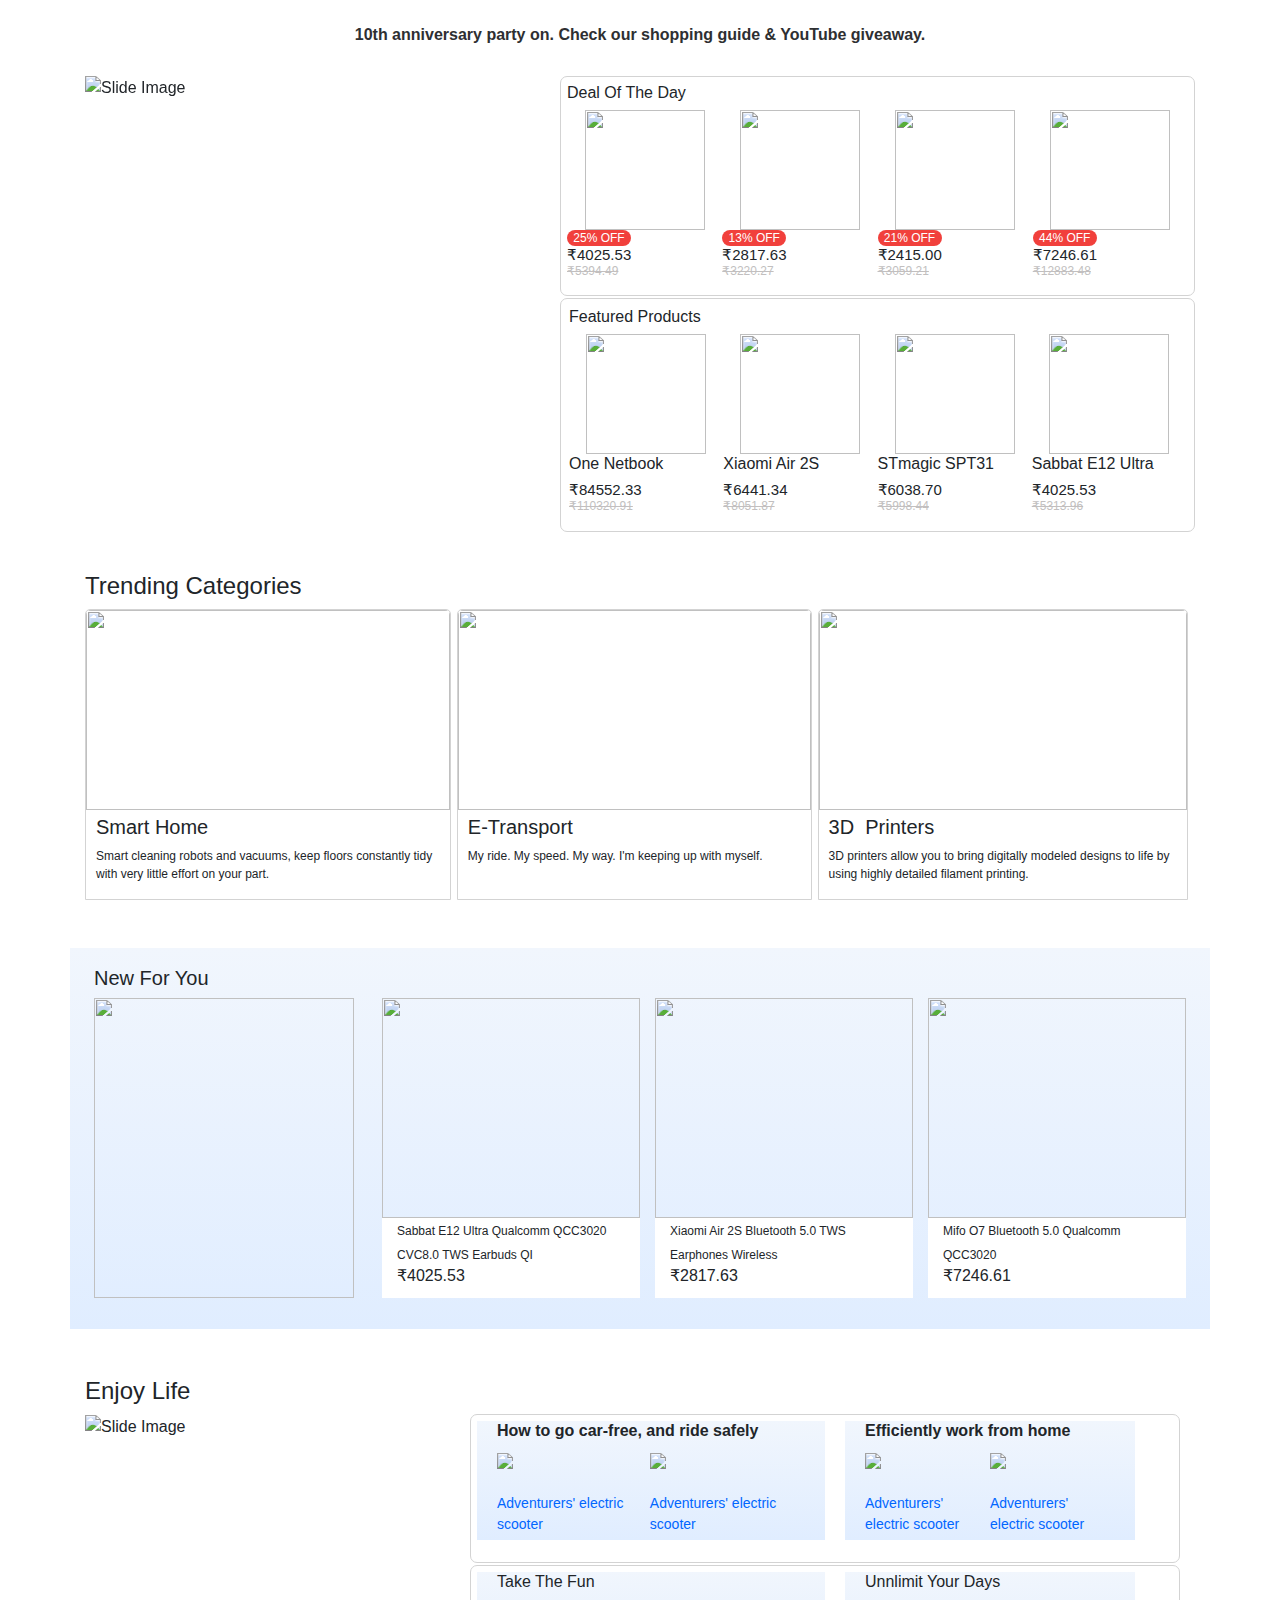
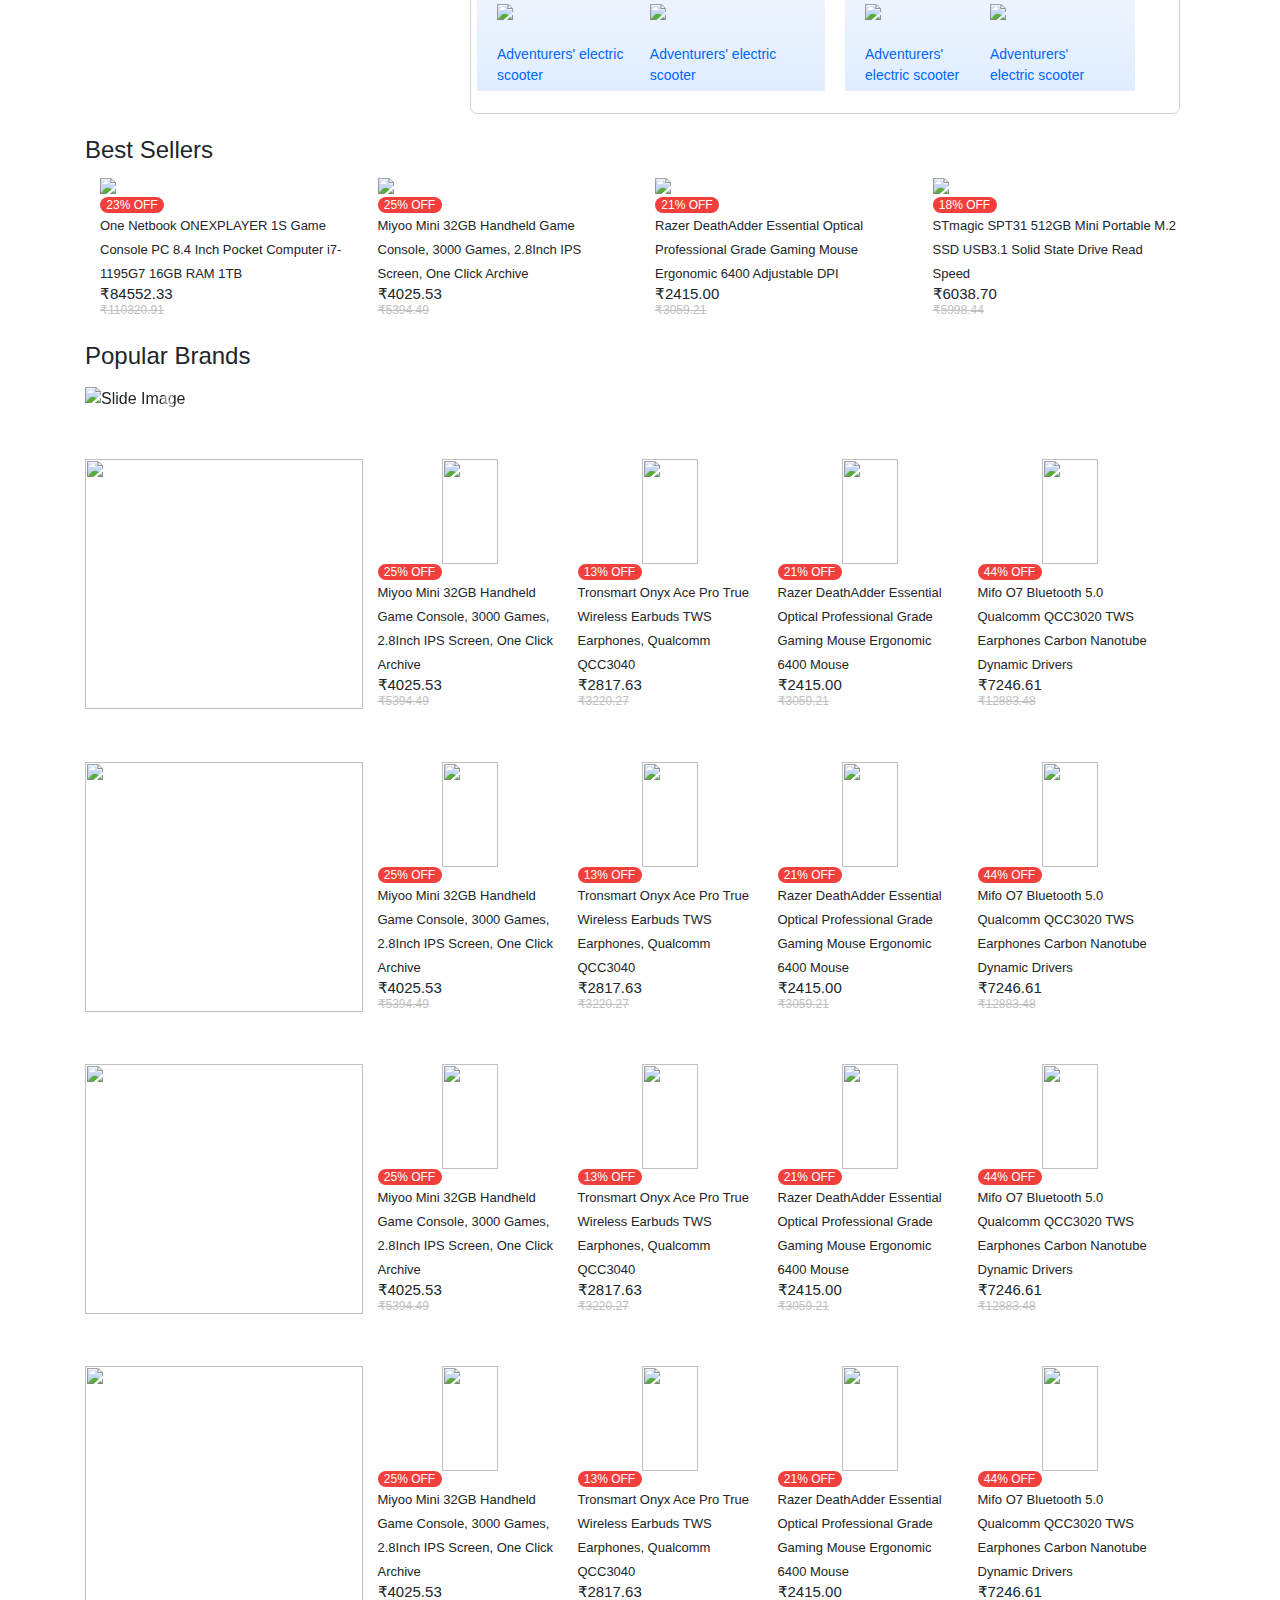
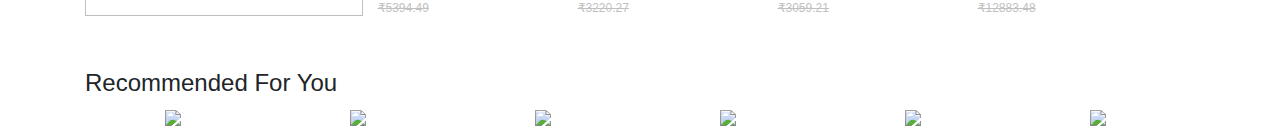
==== index.html @ 92d42ff1 "final" ====
<!DOCTYPE html>
<html>
  <head>
    <meta charset="utf-8" />
    <meta
      name="viewport"
      content="width=device-width, initial-scale=1.0, shrink-to-fit=no"
    />
    <title>Geekbuying</title>
    <link
      rel="stylesheet"
      href="https://cdnjs.cloudflare.com/ajax/libs/twitter-bootstrap/4.5.2/css/bootstrap.min.css"
    />
    <link rel="stylesheet" href="/assets/css/styles.css" />
  </head>

  <body>
    <div class="container dora">
      <div
        style="
          margin: 10px; /*padding: 5px;*/
          text-align: center;
          background: url(https://img.gkbcdn.com/s3/bn/2206/gbg03-629f0ff52b40c9297489a5aa.jpg)
            center center no-repeat;
          margin-right: 0px;
          margin-left: 0px;
        "
      >
        <div
          style="
            color: #2e2f32;
            max-height: 100px;
            line-height: 50px;
            display: inline-block;
          "
        >
          <span style="font-weight: bold"
            >10th anniversary party on. Check our shopping guide &amp; YouTube
            giveaway. <br
          /></span>
        </div>
      </div>
    </div>
    <div class="container my-3">
      <div class="row">
        <div
          class="col-12 col-lg-5"
          id="upper_banner"
          style="padding-right: 0px; height: 100%; margin: 0px"
        >
          <div
            class="carousel slide"
            data-ride="carousel"
            id="carousel-1"
            style="height: 100%"
          >
            <div class="carousel-inner">
              <div class="carousel-item active">
                <img
                  class="w-100 d-block car-1"
                  src="https://img.gkbcdn.com/bn/2206/740x670-62a832772b40c920d48b90e3._p1_.jpg"
                  alt="Slide Image"
                  style="height: 460px"
                />
              </div>
              <div class="carousel-item">
                <img
                  class="w-100 d-block car-1"
                  src="https://img.gkbcdn.com/bn/2206/740x670-62a890bf2b40c929fc3f02ea._p1_.jpg"
                  alt="Slide Image"
                />
              </div>
              <div class="carousel-item">
                <img
                  class="w-100 d-block car-1"
                  src="https://img.gkbcdn.com/bn/2206/740x670-62a8912a2b40c929fc3f02eb._p1_.jpg"
                  alt="Slide Image"
                />
              </div>
              <div class="carousel-item">
                <img
                  class="w-100 d-block car-1"
                  src="https://img.gkbcdn.com/bn/2206/740x670-62a890272b40c929fc3f02e7._p1_.jpg"
                  alt="Slide Image"
                />
              </div>
              <div class="carousel-item">
                <img
                  class="w-100 d-block car-1"
                  src="https://img.gkbcdn.com/bn/2206/740x670-62a8904e2b40c929fc3f02e8._p1_.jpg"
                  alt="Slide Image"
                />
              </div>
              <div class="carousel-item">
                <img
                  class="w-100 d-block car-1"
                  src="https://img.gkbcdn.com/bn/2206/740x670-62a8912a2b40c929fc3f02eb._p1_.jpg"
                  alt="Slide Image"
                />
              </div>
            </div>
            <div>
              <!-- Start: Previous --><a
                class="carousel-control-prev"
                href="#carousel-1"
                role="button"
                data-slide="prev"
                ><span class="carousel-control-prev-icon"></span
                ><span class="sr-only">Previous</span></a
              >
              <!-- End: Previous -->
              <!-- Start: Next --><a
                class="carousel-control-next"
                href="#carousel-1"
                role="button"
                data-slide="next"
                ><span class="carousel-control-next-icon"></span
                ><span class="sr-only">Next</span></a
              >
              <!-- End: Next -->
            </div>
            <ol class="carousel-indicators">
              <li
                data-target="#carousel-1"
                data-slide-to="0"
                class="active"
              ></li>
              <li data-target="#carousel-1" data-slide-to="1"></li>
            </ol>
          </div>
        </div>
        <div class="col">
          <div
            class="row"
            style="
              margin: 0px;
              border: 1px solid #d3d3d3;
              border-radius: 7px;
              padding: 6px;
              margin-bottom: 2px;
            "
          >
            <div class="col" style="padding: 0px">
              <div>
                <h6>Deal Of The Day</h6>
                <div class="row" style="margin: 0px; margin-bottom: 5px">
                  <div
                    class="col-6 col-lg-3 mob-down-margin"
                    style="
                      padding: 0px;
                      cursor: pointer; /*margin-right: 5px;*/
                    "
                    onclick="myFunc1()"
                  >
                    <div>
                      <div class="text-center">
                        <img
                          style="width: 120px; height: 120px"
                          src="https://img.gkbcdn.com/p/2022-03-05/343ff9fe8cea46f48ba1025ffadf4a58-497360-0._w280_p1_.jpg"
                        />
                      </div>
                      <div>
                        <div
                          style="
                            width: 64px;
                            height: 16px;
                            font-size: 12px;
                            line-height: 16px;
                            padding: 0 4px;
                            text-align: center;
                            border-radius: 8px;
                            color: #fff;
                            background-color: #f1403c;
                          "
                        >
                          <span>25% OFF</span>
                        </div>
                        <h5 style="margin: 0px; font-size: 15px">₹4025.53</h5>
                        <h6
                          style="
                            margin: 0px;
                            font-size: 12px;
                            text-decoration: line-through;
                            color: #c2bfbf;
                          "
                        >
                          ₹5394.49<br />
                        </h6>
                      </div>
                    </div>
                  </div>
                  <div
                    class="col-6 col-lg-3 mob-down-margin"
                    style="
                      padding: 0px;
                      cursor: pointer; /*margin-right: 5px;*/
                    "
                    onclick="myFunc2()"
                  >
                    <div>
                      <div class="text-center">
                        <img
                          style="width: 120px; height: 120px"
                          src="https://img.gkbcdn.com/p/2020-03-18/Tronsmart-Onyx-Ace-Bluetooth-5-0-TWS-Earphones-White-899355-._w280_p1_.jpg"
                        />
                      </div>
                      <div>
                        <div
                          style="
                            width: 64px;
                            height: 16px;
                            font-size: 12px;
                            line-height: 16px;
                            padding: 0 4px;
                            text-align: center;
                            border-radius: 8px;
                            color: #fff;
                            background-color: #f1403c;
                          "
                        >
                          <span>13% OFF</span>
                        </div>
                        <h5 style="margin: 0px; font-size: 15px">₹2817.63</h5>
                        <h6
                          style="
                            margin: 0px;
                            font-size: 12px;
                            text-decoration: line-through;
                            color: #c2bfbf;
                          "
                        >
                          ₹3220.27<br />
                        </h6>
                      </div>
                    </div>
                  </div>
                  <div
                    class="col-6 col-lg-3 mob-down-margin"
                    style="
                      padding: 0px;
                      cursor: pointer; /*margin-right: 5px;*/
                    "
                    onclick="myFunc3()"
                  >
                    <div>
                      <div class="text-center">
                        <img
                          style="width: 120px; height: 120px"
                          src="https://img.gkbcdn.com/p/2021-11-29/razer-deathadder-essential-optical-gaming-mouse-black-aa9d23-1638169302886._w280_p1_.jpg"
                        />
                      </div>
                      <div>
                        <div
                          style="
                            width: 64px;
                            height: 16px;
                            font-size: 12px;
                            line-height: 16px;
                            padding: 0 4px;
                            text-align: center;
                            border-radius: 8px;
                            color: #fff;
                            background-color: #f1403c;
                          "
                        >
                          <span>21% OFF</span>
                        </div>
                        <h5 style="margin: 0px; font-size: 15px">₹2415.00</h5>
                        <h6
                          style="
                            margin: 0px;
                            font-size: 12px;
                            text-decoration: line-through;
                            color: #c2bfbf;
                          "
                        >
                          ₹3059.21<br />
                        </h6>
                      </div>
                    </div>
                  </div>
                  <div
                    class="col-6 col-lg-3 mob-down-margin"
                    style="
                      padding: 0px;
                      cursor: pointer; /*margin-right: 5px;*/
                    "
                    onclick="myFunc4()"
                  >
                    <div>
                      <div class="text-center">
                        <img
                          style="width: 120px; height: 120px"
                          src="https://img.gkbcdn.com/p/2019-11-15/mifo-o7-bluetooth-5-0-tws-qualcomm-qcc3020-earphones-black-1574132882676._w280_p1_.jpg"
                        />
                      </div>
                      <div>
                        <div
                          style="
                            width: 64px;
                            height: 16px;
                            font-size: 12px;
                            line-height: 16px;
                            padding: 0 4px;
                            text-align: center;
                            border-radius: 8px;
                            color: #fff;
                            background-color: #f1403c;
                          "
                        >
                          <span>44% OFF</span>
                        </div>
                        <h5 style="margin: 0px; font-size: 15px">₹7246.61</h5>
                        <h6
                          style="
                            margin: 0px;
                            font-size: 12px;
                            text-decoration: line-through;
                            color: #c2bfbf;
                          "
                        >
                          ₹12883.48<br />
                        </h6>
                      </div>
                    </div>
                  </div>
                </div>
              </div>
            </div>
          </div>
          <div
            class="row"
            style="
              margin: 0px;
              border: 1px solid #d3d3d3;
              border-radius: 7px;
              padding: 8px;
              margin-top: 2px;
            "
          >
            <div class="col" style="padding: 0px">
              <div>
                <h6>Featured Products</h6>
                <div class="row" style="margin: 0px; margin-bottom: 5px">
                  <div
                    class="col-6 col-lg-3 mob-down-margin"
                    style="
                      padding: 0px;
                      cursor: pointer; /*margin-right: 5px;*/
                    "
                    onclick="myFunc5()"
                  >
                    <div>
                      <div class="text-center">
                        <img
                          style="width: 120px; height: 120px"
                          src="https://img.gkbcdn.com/p/2021-07-20/e8d982f4f76e4c109aff2227fedaaa18-461408-1._w280_p1_.jpg"
                        />
                      </div>
                      <div>
                        <div
                          style="
                            /* width: 64px; */
                            /* height: 16px; */
                            font-size: 15px;
                            /* line-height: 16px; */
                            /* padding:  4px; */
                            /* text-align: center; */
                            /* border-radius: 8px;
                            /* color: #fff; */
                            /* background-color: #f1403c;  */
                          "
                        >
                          <h6>One Netbook</h6>
                        </div>
                        <h5 style="margin: 0px; font-size: 15px">₹84552.33</h5>
                        <h6
                          style="
                            margin: 0px;
                            font-size: 12px;
                            text-decoration: line-through;
                            color: #c2bfbf;
                          "
                        >
                          ₹110320.91<br />
                        </h6>
                      </div>
                    </div>
                  </div>
                  <div
                    class="col-6 col-lg-3 mob-down-margin"
                    style="
                      padding: 0px;
                      cursor: pointer; /*margin-right: 5px;*/
                    "
                    onclick="myFunc6()"
                  >
                    <div>
                      <div class="text-center">
                        <img
                          style="width: 120px; height: 120px"
                          src="https://img.gkbcdn.com/p/2019-10-07/xiaomi-air-2-bluetooth-5-0-tws-earphone--ir-sensor-lhdc-stereo-1574132283996._w280_p1_.jpg"
                        />
                      </div>
                      <div>
                        <div
                          style="
                            /* width: 64px;
                            height: 16px; */
                            font-size: 12px;
                            /* line-height: 16px;
                            padding: 0 4px;
                            text-align: center;
                            border-radius: 8px;
                            color: #fff;
                            background-color: #f1403c; */
                          "
                        >
                          <h6>Xiaomi Air 2S</h6>
                        </div>
                        <h5 style="margin: 0px; font-size: 15px">₹6441.34</h5>
                        <h6
                          style="
                            margin: 0px;
                            font-size: 12px;
                            text-decoration: line-through;
                            color: #c2bfbf;
                          "
                        >
                          ₹8051.87<br />
                        </h6>
                      </div>
                    </div>
                  </div>
                  <div
                    class="col-6 col-lg-3 mob-down-margin"
                    style="
                      padding: 0px;
                      cursor: pointer; /*margin-right: 5px;*/
                    "
                    onclick="myFunc7()"
                  >
                    <div>
                      <div class="text-center">
                        <img
                          style="width: 120px; height: 120px"
                          src="https://img.gkbcdn.com/p/2019-02-20/stmagic-spt31-512g-mini-portable-m-2-ssd-gray-1571995742585._w280_p1_.jpg"
                        />
                      </div>
                      <div>
                        <div
                          style="
                            /* width: 64px;
                            height: 16px; */
                            font-size: 12px;
                            /* line-height: 16px;
                            padding: 0 4px;
                            text-align: center;
                            border-radius: 8px;
                            color: #fff;
                            background-color: #f1403c; */
                          "
                        >
                          <h6>STmagic SPT31</h6>
                        </div>
                        <h5 style="margin: 0px; font-size: 15px">₹6038.70</h5>
                        <h6
                          style="
                            margin: 0px;
                            font-size: 12px;
                            text-decoration: line-through;
                            color: #c2bfbf;
                          "
                        >
                          ₹5998.44<br />
                        </h6>
                      </div>
                    </div>
                  </div>
                  <div
                    class="col-6 col-lg-3 mob-down-margin"
                    style="
                      padding: 0px;
                      cursor: pointer; /*margin-right: 5px;*/
                    "
                    onclick="myFunc8()"
                  >
                    <div>
                      <div class="text-center">
                        <img
                          style="width: 120px; height: 120px"
                          src="https://img.gkbcdn.com/p/2020-04-22/sabbat-e12-bluetooth-5-0-tws-earphone-gunmetal-1587519936946._w280_p1_.jpg"
                        />
                      </div>
                      <div>
                        <div
                          style="
                            /* width: 64px;
                            height: 16px; */
                            font-size: 12px;
                            /* line-height: 16px;
                            padding: 0 4px;
                            text-align: center;
                            border-radius: 8px;
                            color: #fff;
                            background-color: #f1403c; */
                          "
                        >
                          <h6>Sabbat E12 Ultra</h6>
                        </div>
                        <h5 style="margin: 0px; font-size: 15px">₹4025.53</h5>
                        <h6
                          style="
                            margin: 0px;
                            font-size: 12px;
                            text-decoration: line-through;
                            color: #c2bfbf;
                          "
                        >
                          ₹5313.96<br />
                        </h6>
                      </div>
                    </div>
                  </div>
                </div>
              </div>
            </div>
          </div>
        </div>
      </div>
    </div>
    <div
      class="container luffy my-2"
      style="padding-top: 20px; margin-top: 10px"
    >
      <h4>Trending Categories</h4>
      <div class="row" style="margin: 0px">
        <div
          class="col-12 col-sm-12 col-lg-4 mob-width"
          style="
            padding: 0px;
            border: 1px solid #d3d3d3;
            margin-right: 0.5%;
            max-width: 33%;
            border-top-left-radius: 5px;
            border-top-right-radius: 5px;
          "
        >
          <div>
            <img
              style="
                width: 100%;
                height: 200px;
                border-top-left-radius: 5px;
                border-top-right-radius: 5px;
              "
              src="https://img.gkbcdn.com/bn/2205/488x2743-628f62882b40c91f8cd36998._p1_.jpg"
            />
          </div>
          <div style="margin-right: 10px; margin-left: 10px; margin-top: 5px">
            <h5>Smart Home</h5>
            <p style="font-size: 12px">
              Smart cleaning robots and vacuums, keep floors constantly tidy
              with very little effort on your part.<br />
            </p>
          </div>
        </div>
        <div
          class="col-12 col-lg-4 mob-width"
          style="
            padding: 0px;
            border: 1px solid #d3d3d3;
            margin-right: 0.5%;
            max-width: 32%;
            border-top-left-radius: 5px;
            border-top-right-radius: 5px;
          "
        >
          <div>
            <img
              style="
                width: 100%;
                height: 200px;
                border-top-left-radius: 5px;
                border-top-right-radius: 5px;
              "
              src="https://img.gkbcdn.com/bn/2205/488x274-628f63522b40c91f8cd3699a._p1_.jpg"
            />
          </div>
          <div style="margin-right: 10px; margin-left: 10px; margin-top: 5px">
            <h5>E-Transport</h5>
            <p style="font-size: 12px">
              My ride. My speed. My way. I'm keeping up with myself.<br />
            </p>
          </div>
        </div>
        <div
          class="col-12 col-lg-4 mob-width"
          style="
            padding: 0px;
            border: 1px solid #d3d3d3; /*margin-right: 1%;*/
            max-width: 98% !important;
            border-top-left-radius: 5px;
            border-top-right-radius: 5px;
          "
        >
          <div>
            <img
              style="
                width: 100%;
                height: 200px;
                border-top-left-radius: 5px;
                border-top-right-radius: 5px;
              "
              src="https://img.gkbcdn.com/bn/2205/3d488x274-62958bbe2b40c9241c538d77._p1_.jpg"
            />
          </div>
          <div style="margin-right: 10px; margin-left: 10px; margin-top: 5px">
            <h5>3D&nbsp; Printers</h5>
            <p style="font-size: 12px">
              3D printers allow you to bring digitally modeled designs to life
              by using highly detailed filament printing.<br />
            </p>
          </div>
        </div>
      </div>
    </div>
    <div
      class="container my-5"
      style="
        padding: 18px 24px 26px 24px;
        background-image: -webkit-gradient(
          linear,
          left top,
          left bottom,
          from(#f1f6fd),
          to(#e0edff)
        );
        background-image: linear-gradient(to bottom, #f1f6fd, #e0edff);
        margin-top: 20px;
      "
    >
      <h5>New For You</h5>
      <div class="row" style="margin: 0px">
        <div class="col-12 col-lg-3 mob-hid" style="padding: 0">
          <img
            src="https://img.gkbcdn.com/bn/2206/276x348-62a6e6f12b40c917a8566ce6._p1_.jpg"
            style="height: 300px; width: 260px"
          />
        </div>
        <div
          class="col-12 col-lg-3 mob-down-margin"
          style="padding-right: 0px; cursor: pointer"
          onclick="myFunc8()"
        >
          <div>
            <img
              style="width: 100%; height: 220px"
              src="https://img.gkbcdn.com/s3/p/2020-04-22/sabbat-e12-bluetooth-5-0-tws-earphone-gunmetal-1587520219796.jpg"
            />
          </div>
          <div
            style="
              background: #ffffff;
              padding-left: 15px;
              padding-right: 15px;
              padding-bottom: 5px;
            "
          >
            <span style="font-size: 12px"
              >Sabbat E12 Ultra Qualcomm QCC3020 CVC8.0 TWS Earbuds QI<br
            /></span>
            <h6>₹4025.53</h6>
          </div>
        </div>
        <div
          class="col-12 col-lg-3 mob-down-margin"
          style="padding-right: 0px; cursor: pointer"
          onclick="myFunc6()"
        >
          <div>
            <img
              style="width: 100%; height: 220px"
              src="https://img.gkbcdn.com/s3/p/2020-08-06/xiaomi-air-lite-tws-earphones--1596681081348.jpg"
            />
          </div>
          <div
            style="
              background: #ffffff;
              padding-left: 15px;
              padding-right: 15px;
              padding-bottom: 5px;
            "
          >
            <span style="font-size: 12px"
              >Xiaomi Air 2S Bluetooth 5.0 TWS Earphones Wireless<br
            /></span>
            <h6>₹2817.63</h6>
          </div>
        </div>
        <div
          class="col-12 col-lg-3 mob-down-margin"
          style="padding-right: 0px; cursor: pointer"
          onclick="myFunc4()"
        >
          <div>
            <img
              style="width: 100%; height: 220px"
              src="https://img.gkbcdn.com/s3/p/2019-11-15/mifo-o7-bluetooth-5-0-tws-qualcomm-qcc3020-earphones-black-1574132882676.jpg"
            />
          </div>
          <div
            style="
              background: #ffffff;
              padding-left: 15px;
              padding-right: 15px;
              padding-bottom: 5px;
            "
          >
            <span style="font-size: 12px"
              >Mifo O7 Bluetooth 5.0 Qualcomm QCC3020<br
            /></span>
            <h6>₹7246.61</h6>
          </div>
        </div>
      </div>
    </div>
    <div class="container" style="margin-top: 20px">
      <h4>Enjoy Life</h4>
      <div class="row" style="margin: 0px">
        <div class="col-4 mob-hid">
          <img
            src="https://img.gkbcdn.com/bn/2205/500x632-6290272b2b40c91cb007bd35._p1_.jpg"
            alt="Slide Image"
            style="width: 100%; height: 548px"
          />
        </div>
        <div class="col">
          <div
            class="row"
            style="
              margin: 0px;
              border: 1px solid #d3d3d3;
              border-radius: 7px;
              padding: 6px;
              margin-bottom: 2px;
            "
          >
            <div
              class="col-12 col-lg-6"
              style="
                padding: 0px;
                margin-right: 5px;
                padding: 0 20px;
                background-image: -webkit-gradient(
                  linear,
                  left top,
                  left bottom,
                  from(#f1f6fd),
                  to(#e0edff)
                );
                background-image: linear-gradient(to bottom, #f1f6fd, #e0edff);
                margin-right: 20px;
                margin-bottom: 16px;
              "
            >
              <div>
                <h6>
                  <strong>How to go car-free, and ride safely</strong><br />
                </h6>
                <div class="row" style="margin: 0px; margin-bottom: 5px">
                  <div
                    class="col"
                    style="padding: 0px; margin-right: 5px; max-width: 48%"
                  >
                    <div>
                      <div>
                        <img
                          src="https://img.gkbcdn.com/bn/2205/210x2102-62902a182b40c91cb09e7ad9._p1_.jpg"
                          style="width: 100%"
                        />
                      </div>
                      <div
                        style="
                          font-size: 14px; /*margin: 12px 0;*/
                          color: #06f; /*overflow: hidden;*/ /*height: 20px;*/ /*width: 210px;*/
                          display: block;
                        "
                      >
                        <span><br />Adventurers' electric scooter<br /></span>
                      </div>
                    </div>
                  </div>
                  <div
                    class="col"
                    style="padding: 0px; margin-right: 5px; max-width: 48%"
                  >
                    <div>
                      <div>
                        <img
                          src="https://img.gkbcdn.com/bn/2205/210x2104-62902c152b40c91cb09e7ada._p1_.jpg"
                          style="width: 100%"
                        />
                      </div>
                      <div
                        style="
                          font-size: 14px; /*margin: 12px 0;*/
                          color: #06f; /*overflow: hidden;*/ /*height: 20px;*/ /*width: 210px;*/
                          display: block;
                        "
                      >
                        <span><br />Adventurers' electric scooter<br /></span>
                      </div>
                    </div>
                  </div>
                </div>
              </div>
            </div>
            <div
              class="col-12 col-lg-5"
              style="
                padding: 0px;
                margin-right: 5px;
                padding: 0 20px;
                background-image: -webkit-gradient(
                  linear,
                  left top,
                  left bottom,
                  from(#f1f6fd),
                  to(#e0edff)
                );
                background-image: linear-gradient(to bottom, #f1f6fd, #e0edff);
                margin-right: 20px;
                margin-bottom: 16px;
              "
            >
              <div>
                <h6><strong>Efficiently work from home</strong><br /></h6>
                <div class="row" style="margin: 0px; margin-bottom: 5px">
                  <div
                    class="col"
                    style="padding: 0px; margin-right: 5px; max-width: 48%"
                  >
                    <div>
                      <div>
                        <img
                          src="https://img.gkbcdn.com/bn/2205/210x2103-62902ce92b40c91cb09e7adb._p1_.jpg"
                          style="width: 100%"
                        />
                      </div>
                      <div
                        style="
                          font-size: 14px; /*margin: 12px 0;*/
                          color: #06f; /*overflow: hidden;*/ /*height: 20px;*/ /*width: 210px;*/
                          display: block;
                        "
                      >
                        <span><br />Adventurers' electric scooter<br /></span>
                      </div>
                    </div>
                  </div>
                  <div
                    class="col"
                    style="padding: 0px; margin-right: 5px; max-width: 48%"
                  >
                    <div>
                      <div>
                        <img
                          src="https://img.gkbcdn.com/bn/2205/210x2105-62902f152b40c91cb09e7adc._p1_.jpg"
                          style="width: 100%"
                        />
                      </div>
                      <div
                        style="
                          font-size: 14px; /*margin: 12px 0;*/
                          color: #06f; /*overflow: hidden;*/ /*height: 20px;*/ /*width: 210px;*/
                          display: block;
                        "
                      >
                        <span><br />Adventurers' electric scooter<br /></span>
                      </div>
                    </div>
                  </div>
                </div>
              </div>
            </div>
          </div>
          <div
            class="row"
            style="
              margin: 0px;
              border: 1px solid #d3d3d3;
              border-radius: 7px;
              padding: 6px;
              margin-bottom: 2px;
            "
          >
            <div
              class="col-12 col-lg-6"
              style="
                padding: 0px;
                margin-right: 5px;
                padding: 0 20px;
                background-image: -webkit-gradient(
                  linear,
                  left top,
                  left bottom,
                  from(#f1f6fd),
                  to(#e0edff)
                );
                background-image: linear-gradient(to bottom, #f1f6fd, #e0edff);
                margin-right: 20px;
                margin-bottom: 16px;
              "
            >
              <div>
                <h6>Take The Fun</h6>
                <div class="row" style="margin: 0px; margin-bottom: 5px">
                  <div
                    class="col"
                    style="padding: 0px; margin-right: 5px; max-width: 48%"
                  >
                    <div>
                      <div>
                        <img
                          src="https://img.gkbcdn.com/bn/2205/210x210-629032502b40c91cb0af0c93._p1_.jpg"
                          style="width: 100%"
                        />
                      </div>
                      <div
                        style="
                          font-size: 14px; /*margin: 12px 0;*/
                          color: #06f; /*overflow: hidden;*/ /*height: 20px;*/ /*width: 210px;*/
                          display: block;
                        "
                      >
                        <span><br />Adventurers' electric scooter<br /></span>
                      </div>
                    </div>
                  </div>
                  <div
                    class="col"
                    style="padding: 0px; margin-right: 5px; max-width: 48%"
                  >
                    <div>
                      <div>
                        <img
                          src="https://img.gkbcdn.com/s3/bn/2206/lALPJuZB2ShsBi3M0szS210210-629de75c2b40c92584276d1f.png"
                          style="width: 100%"
                        />
                      </div>
                      <div
                        style="
                          font-size: 14px; /*margin: 12px 0;*/
                          color: #06f; /*overflow: hidden;*/ /*height: 20px;*/ /*width: 210px;*/
                          display: block;
                        "
                      >
                        <span><br />Adventurers' electric scooter<br /></span>
                      </div>
                    </div>
                  </div>
                </div>
              </div>
            </div>
            <div
              class="col-12 col-lg-5"
              style="
                padding: 0px;
                margin-right: 5px;
                padding: 0 20px;
                background-image: -webkit-gradient(
                  linear,
                  left top,
                  left bottom,
                  from(#f1f6fd),
                  to(#e0edff)
                );
                background-image: linear-gradient(to bottom, #f1f6fd, #e0edff);
                margin-right: 20px;
                margin-bottom: 16px;
              "
            >
              <div>
                <h6>Unnlimit Your Days</h6>
                <div class="row" style="margin: 0px; margin-bottom: 5px">
                  <div
                    class="col"
                    style="padding: 0px; margin-right: 5px; max-width: 48%"
                  >
                    <div>
                      <div>
                        <img
                          src="https://img.gkbcdn.com/bn/2205/210x2102-629039202b40c91cb0d51f4c._p1_.jpg"
                          style="width: 100%"
                        />
                      </div>
                      <div
                        style="
                          font-size: 14px; /*margin: 12px 0;*/
                          color: #06f; /*overflow: hidden;*/ /*height: 20px;*/ /*width: 210px;*/
                          display: block;
                        "
                      >
                        <span><br />Adventurers' electric scooter<br /></span>
                      </div>
                    </div>
                  </div>
                  <div
                    class="col"
                    style="padding: 0px; margin-right: 5px; max-width: 48%"
                  >
                    <div>
                      <div>
                        <img
                          src="https://img.gkbcdn.com/bn/2205/210x210-6290393f2b40c91cb0d51f4d._p1_.jpg"
                          style="width: 100%"
                        />
                      </div>
                      <div
                        style="
                          font-size: 14px; /*margin: 12px 0;*/
                          color: #06f; /*overflow: hidden;*/ /*height: 20px;*/ /*width: 210px;*/
                          display: block;
                        "
                      >
                        <span><br />Adventurers' electric scooter<br /></span>
                      </div>
                    </div>
                  </div>
                </div>
              </div>
            </div>
          </div>
        </div>
      </div>
    </div>
    <div class="container" style="margin-top: 20px">
      <h4>Best Sellers</h4>
      <div class="row" style="margin: 0px">
        <div
          class="col-12 col-sm-6 col-lg-3 mob-down-margin"
          style="cursor: pointer"
          onclick="myFunc5()"
        >
          <div>
            <div>
              <img
                style="width: 100%"
                src="https://img.gkbcdn.com/s3/p/2021-07-20/one-netbook-onexplayer-game-console-pc-i7-1165g7-16g-ram-1tb-win10-1626751587378.jpg"
              />
            </div>
            <div>
              <div
                style="
                  width: 64px;
                  height: 16px;
                  font-size: 12px;
                  line-height: 16px;
                  padding: 0 4px;
                  text-align: center;
                  border-radius: 8px;
                  color: #fff;
                  background-color: #f1403c;
                "
              >
                <span>23% OFF</span>
              </div>
              <span style="font-size: 13px"
                >One Netbook ONEXPLAYER 1S Game Console PC 8.4 Inch Pocket
                Computer i7-1195G7 16GB RAM 1TB<br
              /></span>
              <h5 style="margin: 0px; font-size: 15px">₹84552.33</h5>
              <h6
                style="
                  margin: 0px;
                  font-size: 12px;
                  text-decoration: line-through;
                  color: #c2bfbf;
                "
              >
                ₹110320.91<br />
              </h6>
            </div>
          </div>
        </div>
        <div
          class="col-12 col-sm-6 col-lg-3 mob-down-margin"
          style="cursor: pointer"
          onclick="myFunc1()"
        >
          <div>
            <div>
              <img
                style="width: 100%"
                src="https://img.gkbcdn.com/p/2022-03-05/343ff9fe8cea46f48ba1025ffadf4a58-497360-0._w500_p1_.jpg"
              />
            </div>
            <div>
              <div
                style="
                  width: 64px;
                  height: 16px;
                  font-size: 12px;
                  line-height: 16px;
                  padding: 0 4px;
                  text-align: center;
                  border-radius: 8px;
                  color: #fff;
                  background-color: #f1403c;
                "
              >
                <span>25% OFF</span>
              </div>
              <span style="font-size: 13px"
                >Miyoo Mini 32GB Handheld Game Console, 3000 Games, 2.8Inch IPS
                Screen, One Click Archive<br
              /></span>
              <h5 style="margin: 0px; font-size: 15px">₹4025.53</h5>
              <h6
                style="
                  margin: 0px;
                  font-size: 12px;
                  text-decoration: line-through;
                  color: #c2bfbf;
                "
              >
                ₹5394.49<br />
              </h6>
            </div>
          </div>
        </div>
        <div
          class="col-12 col-sm-6 col-lg-3 mob-down-margin"
          style="cursor: pointer"
          onclick="myFunc3()"
        >
          <div>
            <div>
              <img
                style="width: 100%"
                src="https://img.gkbcdn.com/s3/p/2021-11-29/razer-deathadder-essential-optical-gaming-mouse-black-601ae0-1638169302671.jpg"
              />
            </div>
            <div>
              <div
                style="
                  width: 64px;
                  height: 16px;
                  font-size: 12px;
                  line-height: 16px;
                  padding: 0 4px;
                  text-align: center;
                  border-radius: 8px;
                  color: #fff;
                  background-color: #f1403c;
                "
              >
                <span>21% OFF</span>
              </div>
              <span style="font-size: 13px"
                >Razer DeathAdder Essential Optical Professional Grade Gaming
                Mouse Ergonomic 6400 Adjustable DPI <br
              /></span>
              <h5 style="margin: 0px; font-size: 15px">₹2415.00</h5>
              <h6
                style="
                  margin: 0px;
                  font-size: 12px;
                  text-decoration: line-through;
                  color: #c2bfbf;
                "
              >
                ₹3059.21<br />
              </h6>
            </div>
          </div>
        </div>
        <div
          class="col-12 col-sm-6 col-lg-3 mob-down-margin"
          style="cursor: pointer"
          onclick="myFunc7()"
        >
          <div>
            <div>
              <img
                style="width: 100%"
                src="https://img.gkbcdn.com/s3/p/2019-02-20/stmagic-spt31-512g-mini-portable-m-2-ssd-gray-1571995743192.jpg"
              />
            </div>
            <div>
              <div
                style="
                  width: 64px;
                  height: 16px;
                  font-size: 12px;
                  line-height: 16px;
                  padding: 0 4px;
                  text-align: center;
                  border-radius: 8px;
                  color: #fff;
                  background-color: #f1403c;
                "
              >
                <span>18% OFF</span>
              </div>
              <span style="font-size: 13px"
                >STmagic SPT31 512GB Mini Portable M.2 SSD USB3.1 Solid State
                Drive Read Speed<br
              /></span>
              <h5 style="margin: 0px; font-size: 15px">₹6038.70</h5>
              <h6
                style="
                  margin: 0px;
                  font-size: 12px;
                  text-decoration: line-through;
                  color: #c2bfbf;
                "
              >
                ₹5998.44<br />
              </h6>
            </div>
          </div>
        </div>
      </div>
    </div>
    <div class="container" style="margin-top: 20px">
      <h4 class="my-2">Popular Brands</h4>
      <div class="carousel slide my-3" data-ride="carousel" id="carousel-2">
        <div class="carousel-inner">
          <div class="carousel-item active">
            <img
              class="w-100 d-block"
              src="https://img.gkbcdn.com/bn/2205/1500x260-628f67db2b40c91f8ca376f8._p1_.jpg"
              alt="Slide Image"
            />
          </div>
          <div class="carousel-item">
            <img
              class="w-100 d-block"
              src="https://img.gkbcdn.com/bn/2205/1500x2603-628f67f02b40c91f8ca376fa._p1_.jpg"
              alt="Slide Image"
            />
          </div>
        </div>
        <div>
          <!-- Start: Previous --><a
            class="carousel-control-prev"
            href="#carousel-2"
            role="button"
            data-slide="prev"
            ><span class="carousel-control-prev-icon"></span
            ><span class="sr-only">Previous</span></a
          >
          <!-- End: Previous -->
          <!-- Start: Next --><a
            class="carousel-control-next"
            href="#carousel-2"
            role="button"
            data-slide="next"
            ><span class="carousel-control-next-icon"></span
            ><span class="sr-only">Next</span></a
          >
          <!-- End: Next -->
        </div>
        <ol class="carousel-indicators">
          <li data-target="#carousel-2" data-slide-to="0" class="active"></li>
          <li data-target="#carousel-2" data-slide-to="1"></li>
        </ol>
      </div>
      <div
        class="row my-5"
        style="margin: 0px; margin-top: 10px; margin-bottom: 20px"
      >
        <div
          class="col-4 col-lg-3 mob-hid"
          style="padding: 0px; margin-right: 15px"
        >
          <img
            style="width: 100%; height: 250px"
            src="https://img.gkbcdn.com/bb/jimmy-20200910094916929._p1_.jpg"
          />
        </div>
        <div
          class="col-sm-6 col-lg-2 text-center mob-down-margin"
          style="padding: 0px; margin-right: 15px; cursor: pointer"
          onclick="myFunc1()"
        >
          <div>
            <div>
              <img
                style="width: 55%; height: 105px"
                src="https://img.gkbcdn.com/p/2022-03-05/d6cc3d855dfc478fbcfc5170057ce6f8-497360-2._w500_p1_.jpg"
              />
            </div>
            <div class="text-left">
              <div
                style="
                  width: 64px;
                  height: 16px;
                  font-size: 12px;
                  line-height: 16px;
                  padding: 0 4px;
                  text-align: center;
                  border-radius: 8px;
                  color: #fff;
                  background-color: #f1403c;
                "
              >
                <span>25% OFF</span>
              </div>
              <span style="font-size: 13px"
                >Miyoo Mini 32GB Handheld Game Console, 3000 Games, 2.8Inch IPS
                Screen, One Click Archive<br
              /></span>
              <h5 style="margin: 0px; font-size: 15px">₹4025.53</h5>
              <h6
                style="
                  margin: 0px;
                  font-size: 12px;
                  text-decoration: line-through;
                  color: #c2bfbf;
                "
              >
                ₹5394.49<br />
              </h6>
            </div>
          </div>
        </div>
        <div
          class="col-sm-5 col-lg-2 text-center mob-down-margin"
          style="padding: 0px; margin-right: 15px; cursor: pointer"
          onclick="myFunc2()"
        >
          <div>
            <div>
              <img
                style="width: 55%; height: 105px"
                src="https://img.gkbcdn.com/s3/p/2020-03-18/Tronsmart-Onyx-Ace-Bluetooth-5-0-TWS-Earphones-White-899356-.jpg"
              />
            </div>
            <div class="text-left">
              <div
                style="
                  width: 64px;
                  height: 16px;
                  font-size: 12px;
                  line-height: 16px;
                  padding: 0 4px;
                  text-align: center;
                  border-radius: 8px;
                  color: #fff;
                  background-color: #f1403c;
                "
              >
                <span>13% OFF</span>
              </div>
              <span style="font-size: 13px"
                >Tronsmart Onyx Ace Pro True Wireless Earbuds TWS Earphones,
                Qualcomm QCC3040<br
              /></span>
              <h5 style="margin: 0px; font-size: 15px">₹2817.63</h5>
              <h6
                style="
                  margin: 0px;
                  font-size: 12px;
                  text-decoration: line-through;
                  color: #c2bfbf;
                "
              >
                ₹3220.27<br />
              </h6>
            </div>
          </div>
        </div>
        <div
          class="col-sm-6 col-lg-2 text-center mob-down-margin"
          style="padding: 0px; margin-right: 15px; cursor: pointer"
          onclick="myFunc3()"
        >
          <div>
            <div>
              <img
                style="width: 55%; height: 105px"
                src="https://img.gkbcdn.com/s3/p/2021-11-29/razer-deathadder-essential-optical-gaming-mouse-black-aa9d23-1638169302886.jpg"
              />
            </div>
            <div class="text-left">
              <div
                style="
                  width: 64px;
                  height: 16px;
                  font-size: 12px;
                  line-height: 16px;
                  padding: 0 4px;
                  text-align: center;
                  border-radius: 8px;
                  color: #fff;
                  background-color: #f1403c;
                "
              >
                <span>21% OFF</span>
              </div>
              <span style="font-size: 13px"
                >Razer DeathAdder Essential Optical Professional Grade Gaming
                Mouse Ergonomic 6400 Mouse<br
              /></span>
              <h5 style="margin: 0px; font-size: 15px">₹2415.00</h5>
              <h6
                style="
                  margin: 0px;
                  font-size: 12px;
                  text-decoration: line-through;
                  color: #c2bfbf;
                "
              >
                ₹3059.21<br />
              </h6>
            </div>
          </div>
        </div>
        <div
          class="col-lg-2 text-center mob-down-margin"
          style="padding: 0px; margin-right: 15px; cursor: pointer"
          onclick="myFunc4()"
        >
          <div>
            <div>
              <img
                style="width: 55%; height: 105px"
                src="https://img.gkbcdn.com/s3/p/2019-11-15/mifo-o7-bluetooth-5-0-tws-qualcomm-qcc3020-earphones-black-1574132882676.jpg"
              />
            </div>
            <div class="text-left">
              <div
                style="
                  width: 64px;
                  height: 16px;
                  font-size: 12px;
                  line-height: 16px;
                  padding: 0 4px;
                  text-align: center;
                  border-radius: 8px;
                  color: #fff;
                  background-color: #f1403c;
                "
              >
                <span>44% OFF</span>
              </div>
              <span style="font-size: 13px"
                >Mifo O7 Bluetooth 5.0 Qualcomm QCC3020 TWS Earphones Carbon
                Nanotube Dynamic Drivers<br
              /></span>
              <h5 style="margin: 0px; font-size: 15px">₹7246.61</h5>
              <h6
                style="
                  margin: 0px;
                  font-size: 12px;
                  text-decoration: line-through;
                  color: #c2bfbf;
                "
              >
                ₹12883.48<br />
              </h6>
            </div>
          </div>
        </div>
      </div>
      <div
        class="row my-5"
        style="margin: 0px; margin-top: 10px; margin-bottom: 20px"
      >
        <div
          class="col-4 col-lg-3 mob-hid"
          style="padding: 0px; margin-right: 15px"
        >
          <img
            style="width: 100%; height: 250px"
            src="https://img.gkbcdn.com/bb/eleglide-20220531151324673._p1_.jpg"
          />
        </div>
        <div
          class="col-sm-6 col-lg-2 text-center mob-down-margin"
          style="padding: 0px; margin-right: 15px; cursor: pointer"
          onclick="myFunc1()"
        >
          <div>
            <div>
              <img
                style="width: 55%; height: 105px"
                src="https://img.gkbcdn.com/p/2022-03-05/343ff9fe8cea46f48ba1025ffadf4a58-497360-0._w500_p1_.jpg"
              />
            </div>
            <div class="text-left">
              <div
                style="
                  width: 64px;
                  height: 16px;
                  font-size: 12px;
                  line-height: 16px;
                  padding: 0 4px;
                  text-align: center;
                  border-radius: 8px;
                  color: #fff;
                  background-color: #f1403c;
                "
              >
                <span>25% OFF</span>
              </div>
              <span style="font-size: 13px"
                >Miyoo Mini 32GB Handheld Game Console, 3000 Games, 2.8Inch IPS
                Screen, One Click Archive<br
              /></span>
              <h5 style="margin: 0px; font-size: 15px">₹4025.53</h5>
              <h6
                style="
                  margin: 0px;
                  font-size: 12px;
                  text-decoration: line-through;
                  color: #c2bfbf;
                "
              >
                ₹5394.49<br />
              </h6>
            </div>
          </div>
        </div>
        <div
          class="col-sm-5 col-lg-2 text-center mob-down-margin"
          style="padding: 0px; margin-right: 15px; cursor: pointer"
          onclick="myFunc2()"
        >
          <div>
            <div>
              <img
                style="width: 55%; height: 105px"
                src="https://img.gkbcdn.com/s3/p/2020-03-18/Tronsmart-Onyx-Ace-Bluetooth-5-0-TWS-Earphones-White-899357-.jpg"
              />
            </div>
            <div class="text-left">
              <div
                style="
                  width: 64px;
                  height: 16px;
                  font-size: 12px;
                  line-height: 16px;
                  padding: 0 4px;
                  text-align: center;
                  border-radius: 8px;
                  color: #fff;
                  background-color: #f1403c;
                "
              >
                <span>13% OFF</span>
              </div>
              <span style="font-size: 13px"
                >Tronsmart Onyx Ace Pro True Wireless Earbuds TWS Earphones,
                Qualcomm QCC3040<br
              /></span>
              <h5 style="margin: 0px; font-size: 15px">₹2817.63</h5>
              <h6
                style="
                  margin: 0px;
                  font-size: 12px;
                  text-decoration: line-through;
                  color: #c2bfbf;
                "
              >
                ₹3220.27<br />
              </h6>
            </div>
          </div>
        </div>
        <div
          class="col-sm-6 col-lg-2 text-center mob-down-margin"
          style="padding: 0px; margin-right: 15px; cursor: pointer"
          onclick="myFunc3()"
        >
          <div>
            <div>
              <img
                style="width: 55%; height: 105px"
                src="https://img.gkbcdn.com/s3/p/2021-11-29/razer-deathadder-essential-optical-gaming-mouse-black-601ae0-1638169302671.jpg"
              />
            </div>
            <div class="text-left">
              <div
                style="
                  width: 64px;
                  height: 16px;
                  font-size: 12px;
                  line-height: 16px;
                  padding: 0 4px;
                  text-align: center;
                  border-radius: 8px;
                  color: #fff;
                  background-color: #f1403c;
                "
              >
                <span>21% OFF</span>
              </div>
              <span style="font-size: 13px"
                >Razer DeathAdder Essential Optical Professional Grade Gaming
                Mouse Ergonomic 6400 Mouse<br
              /></span>
              <h5 style="margin: 0px; font-size: 15px">₹2415.00</h5>
              <h6
                style="
                  margin: 0px;
                  font-size: 12px;
                  text-decoration: line-through;
                  color: #c2bfbf;
                "
              >
                ₹3059.21<br />
              </h6>
            </div>
          </div>
        </div>
        <div
          class="col-lg-2 text-center mob-down-margin"
          style="padding: 0px; margin-right: 15px; cursor: pointer"
          onclick="myFunc4()"
        >
          <div>
            <div>
              <img
                style="width: 55%; height: 105px"
                src="https://img.gkbcdn.com/s3/p/2019-11-15/mifo-o7-bluetooth-5-0-tws-qualcomm-qcc3020-earphones-black-1574132883082.jpg"
              />
            </div>
            <div class="text-left">
              <div
                style="
                  width: 64px;
                  height: 16px;
                  font-size: 12px;
                  line-height: 16px;
                  padding: 0 4px;
                  text-align: center;
                  border-radius: 8px;
                  color: #fff;
                  background-color: #f1403c;
                "
              >
                <span>44% OFF</span>
              </div>
              <span style="font-size: 13px"
                >Mifo O7 Bluetooth 5.0 Qualcomm QCC3020 TWS Earphones Carbon
                Nanotube Dynamic Drivers<br
              /></span>
              <h5 style="margin: 0px; font-size: 15px">₹7246.61</h5>
              <h6
                style="
                  margin: 0px;
                  font-size: 12px;
                  text-decoration: line-through;
                  color: #c2bfbf;
                "
              >
                ₹12883.48<br />
              </h6>
            </div>
          </div>
        </div>
      </div>
      <div
        class="row my-5"
        style="margin: 0px; margin-top: 10px; margin-bottom: 20px"
      >
        <div
          class="col-4 col-lg-3 mob-hid"
          style="padding: 0px; margin-right: 15px"
        >
          <img
            style="width: 100%; height: 250px"
            src="https://img.gkbcdn.com/bb/roborock-20211111211035580._p1_.jpg"
          />
        </div>
        <div
          class="col-sm-6 col-lg-2 text-center mob-down-margin"
          style="padding: 0px; margin-right: 15px; cursor: pointer"
          onclick="myFunc1()"
        >
          <div>
            <div>
              <img
                style="width: 55%; height: 105px"
                src="https://img.gkbcdn.com/p/2022-03-05/ba3390e40b83433dbb103ebfacbca4b8-497360-4._w500_p1_.jpg"
              />
            </div>
            <div class="text-left">
              <div
                style="
                  width: 64px;
                  height: 16px;
                  font-size: 12px;
                  line-height: 16px;
                  padding: 0 4px;
                  text-align: center;
                  border-radius: 8px;
                  color: #fff;
                  background-color: #f1403c;
                "
              >
                <span>25% OFF</span>
              </div>
              <span style="font-size: 13px"
                >Miyoo Mini 32GB Handheld Game Console, 3000 Games, 2.8Inch IPS
                Screen, One Click Archive<br
              /></span>
              <h5 style="margin: 0px; font-size: 15px">₹4025.53</h5>
              <h6
                style="
                  margin: 0px;
                  font-size: 12px;
                  text-decoration: line-through;
                  color: #c2bfbf;
                "
              >
                ₹5394.49<br />
              </h6>
            </div>
          </div>
        </div>
        <div
          class="col-sm-5 col-lg-2 text-center mob-down-margin"
          style="padding: 0px; margin-right: 15px; cursor: pointer"
          onclick="myFunc2()"
        >
          <div>
            <div>
              <img
                style="width: 55%; height: 105px"
                src="https://img.gkbcdn.com/s3/p/2020-03-25/tronsmart-onyx-ace-bluetooth-5-0-tws-earphones-white-1585098958849.jpg"
              />
            </div>
            <div class="text-left">
              <div
                style="
                  width: 64px;
                  height: 16px;
                  font-size: 12px;
                  line-height: 16px;
                  padding: 0 4px;
                  text-align: center;
                  border-radius: 8px;
                  color: #fff;
                  background-color: #f1403c;
                "
              >
                <span>13% OFF</span>
              </div>
              <span style="font-size: 13px"
                >Tronsmart Onyx Ace Pro True Wireless Earbuds TWS Earphones,
                Qualcomm QCC3040<br
              /></span>
              <h5 style="margin: 0px; font-size: 15px">₹2817.63</h5>
              <h6
                style="
                  margin: 0px;
                  font-size: 12px;
                  text-decoration: line-through;
                  color: #c2bfbf;
                "
              >
                ₹3220.27<br />
              </h6>
            </div>
          </div>
        </div>
        <div
          class="col-sm-6 col-lg-2 text-center mob-down-margin"
          style="padding: 0px; margin-right: 15px; cursor: pointer"
          onclick="myFunc3()"
        >
          <div>
            <div>
              <img
                style="width: 55%; height: 105px"
                src="https://img.gkbcdn.com/s3/p/2021-11-29/razer-deathadder-essential-optical-gaming-mouse-black-b53ecc-1638169302886.jpg"
              />
            </div>
            <div class="text-left">
              <div
                style="
                  width: 64px;
                  height: 16px;
                  font-size: 12px;
                  line-height: 16px;
                  padding: 0 4px;
                  text-align: center;
                  border-radius: 8px;
                  color: #fff;
                  background-color: #f1403c;
                "
              >
                <span>21% OFF</span>
              </div>
              <span style="font-size: 13px"
                >Razer DeathAdder Essential Optical Professional Grade Gaming
                Mouse Ergonomic 6400 Mouse<br
              /></span>
              <h5 style="margin: 0px; font-size: 15px">₹2415.00</h5>
              <h6
                style="
                  margin: 0px;
                  font-size: 12px;
                  text-decoration: line-through;
                  color: #c2bfbf;
                "
              >
                ₹3059.21<br />
              </h6>
            </div>
          </div>
        </div>
        <div
          class="col-lg-2 text-center mob-down-margin"
          style="padding: 0px; margin-right: 15px; cursor: pointer"
          onclick="myFunc4()"
        >
          <div>
            <div>
              <img
                style="width: 55%; height: 105px"
                src="https://img.gkbcdn.com/s3/p/2019-11-15/mifo-o7-bluetooth-5-0-tws-qualcomm-qcc3020-earphones-black-1574132883691.jpg"
              />
            </div>
            <div class="text-left">
              <div
                style="
                  width: 64px;
                  height: 16px;
                  font-size: 12px;
                  line-height: 16px;
                  padding: 0 4px;
                  text-align: center;
                  border-radius: 8px;
                  color: #fff;
                  background-color: #f1403c;
                "
              >
                <span>44% OFF</span>
              </div>
              <span style="font-size: 13px"
                >Mifo O7 Bluetooth 5.0 Qualcomm QCC3020 TWS Earphones Carbon
                Nanotube Dynamic Drivers<br
              /></span>
              <h5 style="margin: 0px; font-size: 15px">₹7246.61</h5>
              <h6
                style="
                  margin: 0px;
                  font-size: 12px;
                  text-decoration: line-through;
                  color: #c2bfbf;
                "
              >
                ₹12883.48<br />
              </h6>
            </div>
          </div>
        </div>
      </div>
      <div
        class="row my-5"
        style="margin: 0px; margin-top: 10px; margin-bottom: 20px"
      >
        <div
          class="col-4 col-lg-3 mob-hid"
          style="padding: 0px; margin-right: 15px"
        >
          <img
            style="width: 100%; height: 250px"
            src="https://img.gkbcdn.com/bb/tronsmart-20210123120544453._p1_.jpg"
          />
        </div>
        <div
          class="col-sm-6 col-lg-2 text-center mob-down-margin"
          style="padding: 0px; margin-right: 15px; cursor: pointer"
          onclick="myFunc1()"
        >
          <div>
            <div>
              <img
                style="width: 55%; height: 105px"
                src="https://img.gkbcdn.com/p/2022-03-05/d6cc3d855dfc478fbcfc5170057ce6f8-497360-2._w500_p1_.jpg"
              />
            </div>
            <div class="text-left">
              <div
                style="
                  width: 64px;
                  height: 16px;
                  font-size: 12px;
                  line-height: 16px;
                  padding: 0 4px;
                  text-align: center;
                  border-radius: 8px;
                  color: #fff;
                  background-color: #f1403c;
                "
              >
                <span>25% OFF</span>
              </div>
              <span style="font-size: 13px"
                >Miyoo Mini 32GB Handheld Game Console, 3000 Games, 2.8Inch IPS
                Screen, One Click Archive<br
              /></span>
              <h5 style="margin: 0px; font-size: 15px">₹4025.53</h5>
              <h6
                style="
                  margin: 0px;
                  font-size: 12px;
                  text-decoration: line-through;
                  color: #c2bfbf;
                "
              >
                ₹5394.49<br />
              </h6>
            </div>
          </div>
        </div>
        <div
          class="col-sm-5 col-lg-2 text-center mob-down-margin"
          style="padding: 0px; margin-right: 15px; cursor: pointer"
          onclick="myFunc2()"
        >
          <div>
            <div>
              <img
                style="width: 55%; height: 105px"
                src="https://img.gkbcdn.com/s3/p/2020-03-18/Tronsmart-Onyx-Ace-Bluetooth-5-0-TWS-Earphones-White-899356-.jpg"
              />
            </div>
            <div class="text-left">
              <div
                style="
                  width: 64px;
                  height: 16px;
                  font-size: 12px;
                  line-height: 16px;
                  padding: 0 4px;
                  text-align: center;
                  border-radius: 8px;
                  color: #fff;
                  background-color: #f1403c;
                "
              >
                <span>13% OFF</span>
              </div>
              <span style="font-size: 13px"
                >Tronsmart Onyx Ace Pro True Wireless Earbuds TWS Earphones,
                Qualcomm QCC3040<br
              /></span>
              <h5 style="margin: 0px; font-size: 15px">₹2817.63</h5>
              <h6
                style="
                  margin: 0px;
                  font-size: 12px;
                  text-decoration: line-through;
                  color: #c2bfbf;
                "
              >
                ₹3220.27<br />
              </h6>
            </div>
          </div>
        </div>
        <div
          class="col-sm-6 col-lg-2 text-center mob-down-margin"
          style="padding: 0px; margin-right: 15px; cursor: pointer"
          onclick="myFunc3()"
        >
          <div>
            <div>
              <img
                style="width: 55%; height: 105px"
                src="https://img.gkbcdn.com/s3/p/2021-11-29/razer-deathadder-essential-optical-gaming-mouse-black-aa9d23-1638169302886.jpg"
              />
            </div>
            <div class="text-left">
              <div
                style="
                  width: 64px;
                  height: 16px;
                  font-size: 12px;
                  line-height: 16px;
                  padding: 0 4px;
                  text-align: center;
                  border-radius: 8px;
                  color: #fff;
                  background-color: #f1403c;
                "
              >
                <span>21% OFF</span>
              </div>
              <span style="font-size: 13px"
                >Razer DeathAdder Essential Optical Professional Grade Gaming
                Mouse Ergonomic 6400 Mouse<br
              /></span>
              <h5 style="margin: 0px; font-size: 15px">₹2415.00</h5>
              <h6
                style="
                  margin: 0px;
                  font-size: 12px;
                  text-decoration: line-through;
                  color: #c2bfbf;
                "
              >
                ₹3059.21<br />
              </h6>
            </div>
          </div>
        </div>
        <div
          class="col-lg-2 text-center mob-down-margin"
          style="padding: 0px; margin-right: 15px; cursor: pointer"
          onclick="myFunc4()"
        >
          <div>
            <div>
              <img
                style="width: 55%; height: 105px"
                src="https://img.gkbcdn.com/s3/p/2019-11-15/mifo-o7-bluetooth-5-0-tws-qualcomm-qcc3020-earphones-black-1574132882676.jpg"
              />
            </div>
            <div class="text-left">
              <div
                style="
                  width: 64px;
                  height: 16px;
                  font-size: 12px;
                  line-height: 16px;
                  padding: 0 4px;
                  text-align: center;
                  border-radius: 8px;
                  color: #fff;
                  background-color: #f1403c;
                "
              >
                <span>44% OFF</span>
              </div>
              <span style="font-size: 13px"
                >Mifo O7 Bluetooth 5.0 Qualcomm QCC3020 TWS Earphones Carbon
                Nanotube Dynamic Drivers<br
              /></span>
              <h5 style="margin: 0px; font-size: 15px">₹7246.61</h5>
              <h6
                style="
                  margin: 0px;
                  font-size: 12px;
                  text-decoration: line-through;
                  color: #c2bfbf;
                "
              >
                ₹12883.48<br />
              </h6>
            </div>
          </div>
        </div>
      </div>
    </div>
    <div class="container" style="margin-top: 10px">
      <h4>Recommended For You</h4>
      <div class="row" style="margin: 0px">
        <div
          class="col-3 col-lg-2 text-center"
          style="padding-left: 0px; padding-right: 10px"
        >
          <img
            src="https://img.gkbcdn.com/p/2022-05-16/engwe-ep-2-pro-folding-electric-moped-bicycle-750w-motor---orange-81991c-1652694030880._w280_.jpg"
            style="width: 100%"
          />
        </div>
        <div
          class="col-3 col-lg-2 text-center"
          style="padding-left: 0px; padding-right: 10px"
        >
          <img
            src="https://img.gkbcdn.com/p/2022-03-01/engwe-engine-pro-folding-electric-bicycle-750w-48v-12-8ah-black-56bb66-1646127110093._w280_.jpg"
            style="width: 100%"
          />
        </div>
        <div
          class="col-3 col-lg-2 text-center"
          style="padding-left: 0px; padding-right: 10px"
        >
          <img
            src="https://img.gkbcdn.com/p/2021-04-22/Apollo-Air-459013-0._w280_.jpg"
            style="width: 100%"
          />
        </div>
        <div
          class="col-3 col-lg-2 text-center"
          style="padding-left: 0px; padding-right: 10px"
        >
          <img
            src="https://img.gkbcdn.com/p/2021-07-07/Tronsmart-T6-Pro-45W-Bluetooth-5-0-Speaker-with-LED-Light-461146-0._w280_.jpg"
            style="width: 100%"
          />
        </div>
        <div
          class="col-3 col-lg-2 text-center mob-hid"
          style="padding-left: 0px; padding-right: 10px"
        >
          <img
            src="https://img.gkbcdn.com/p/2021-07-07/tronsmart-force-pro-1625627479845._w280_.jpg"
            style="width: 100%"
          />
        </div>
        <div
          class="col-3 col-lg-2 text-center mob-hid"
          style="padding-left: 0px; padding-right: 10px"
        >
          <img
            src="https://img.gkbcdn.com/p/2022-02-09/gamebox-g5-32gb-video-game-console-with-2-gamepads-ad8287-1644387822135._w280_.jpg"
            style="width: 100%"
          />
        </div>
      </div>
    </div>
    <script src="https://cdnjs.cloudflare.com/ajax/libs/jquery/3.5.1/jquery.min.js"></script>
    <script src="https://cdnjs.cloudflare.com/ajax/libs/twitter-bootstrap/4.5.2/js/bootstrap.bundle.min.js"></script>
  </body>
</html>
<script src="assets/scripts/script.js"></script>
---- assets/css/styles.css ----
@media only screen and (min-width: 300px) {
  .mob-hid {
    display: none;
  }
}

@media only screen and (min-width: 300px) {
  .mob-down-margin {
    margin-bottom: 5px;
  }
}

@media only screen and (min-width: 300px) {
  .mob-width {
    max-width: 100%;
  }
}

@media only screen and (min-width: 300px) {
  .w-100.d-block.car-1 {
    height: 200px !important;
    width: 460px;
  }
}

@media only screen and (min-width: 992px) {
  .mob-hid {
    display: block;
  }
}

@media only screen and (min-width: 992px) {
  .w-100.d-block.car-1 {
    height: 460px !important;
    width: 460px;
  }
}

.col-4 {
  padding-right: 0px;
  height: 100%;
  padding-left: 0px;
}
@media only screen and (min-width: 50px) and (max-width: 992px) {
  .dora {
    display: none;
  }
  .luffy {
    display: none;
  }
}
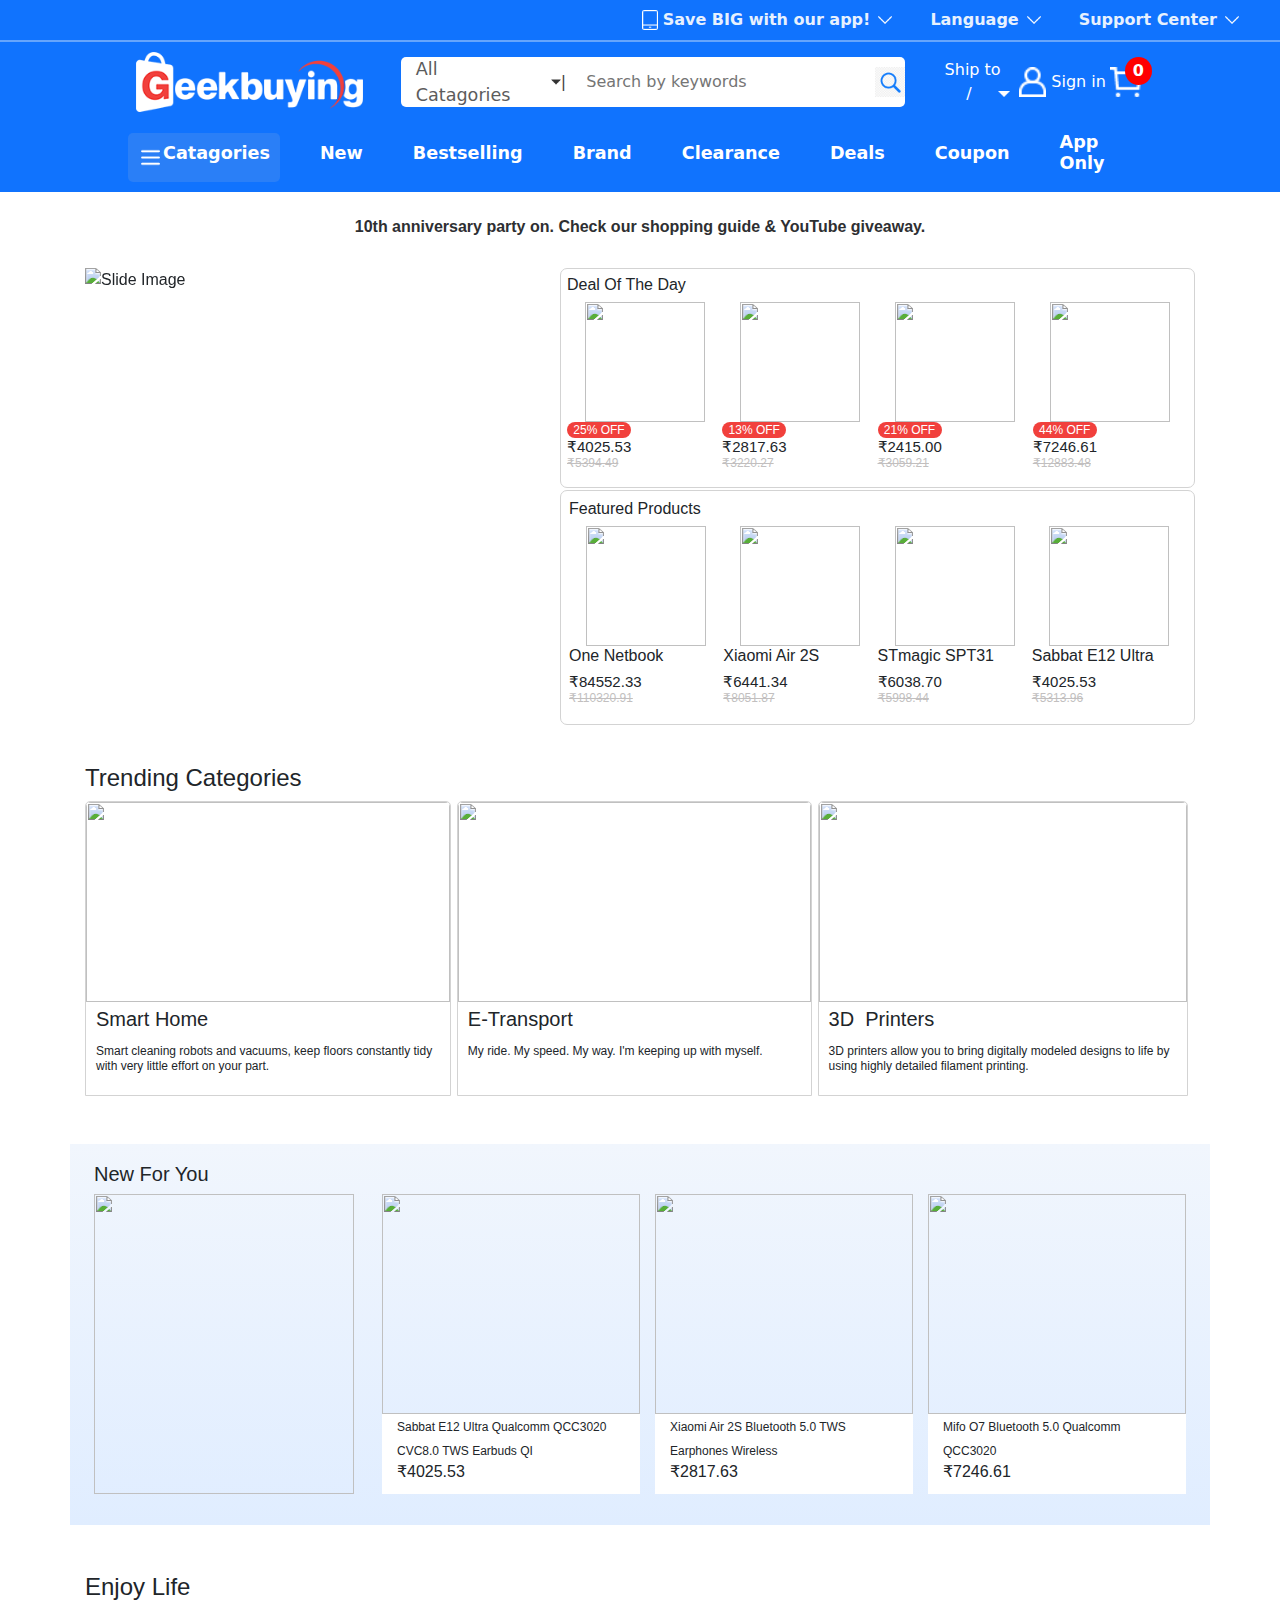
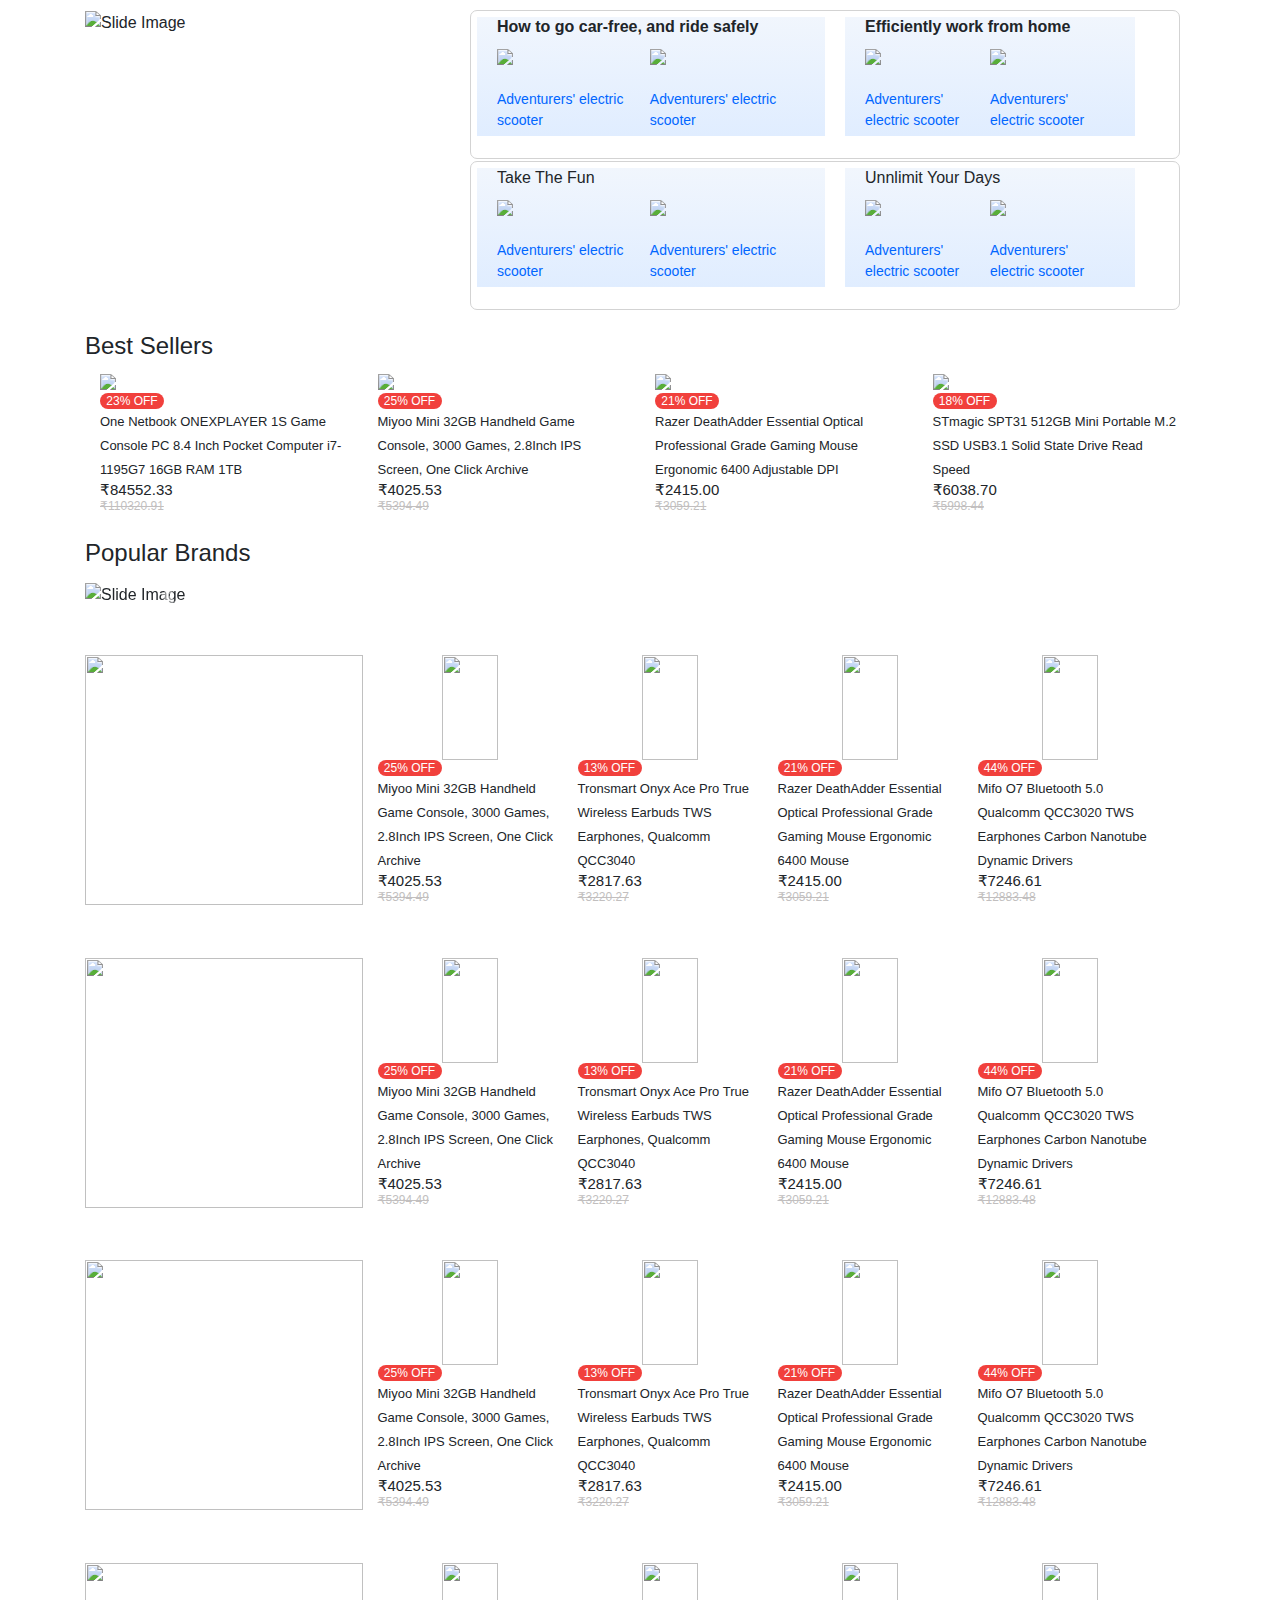
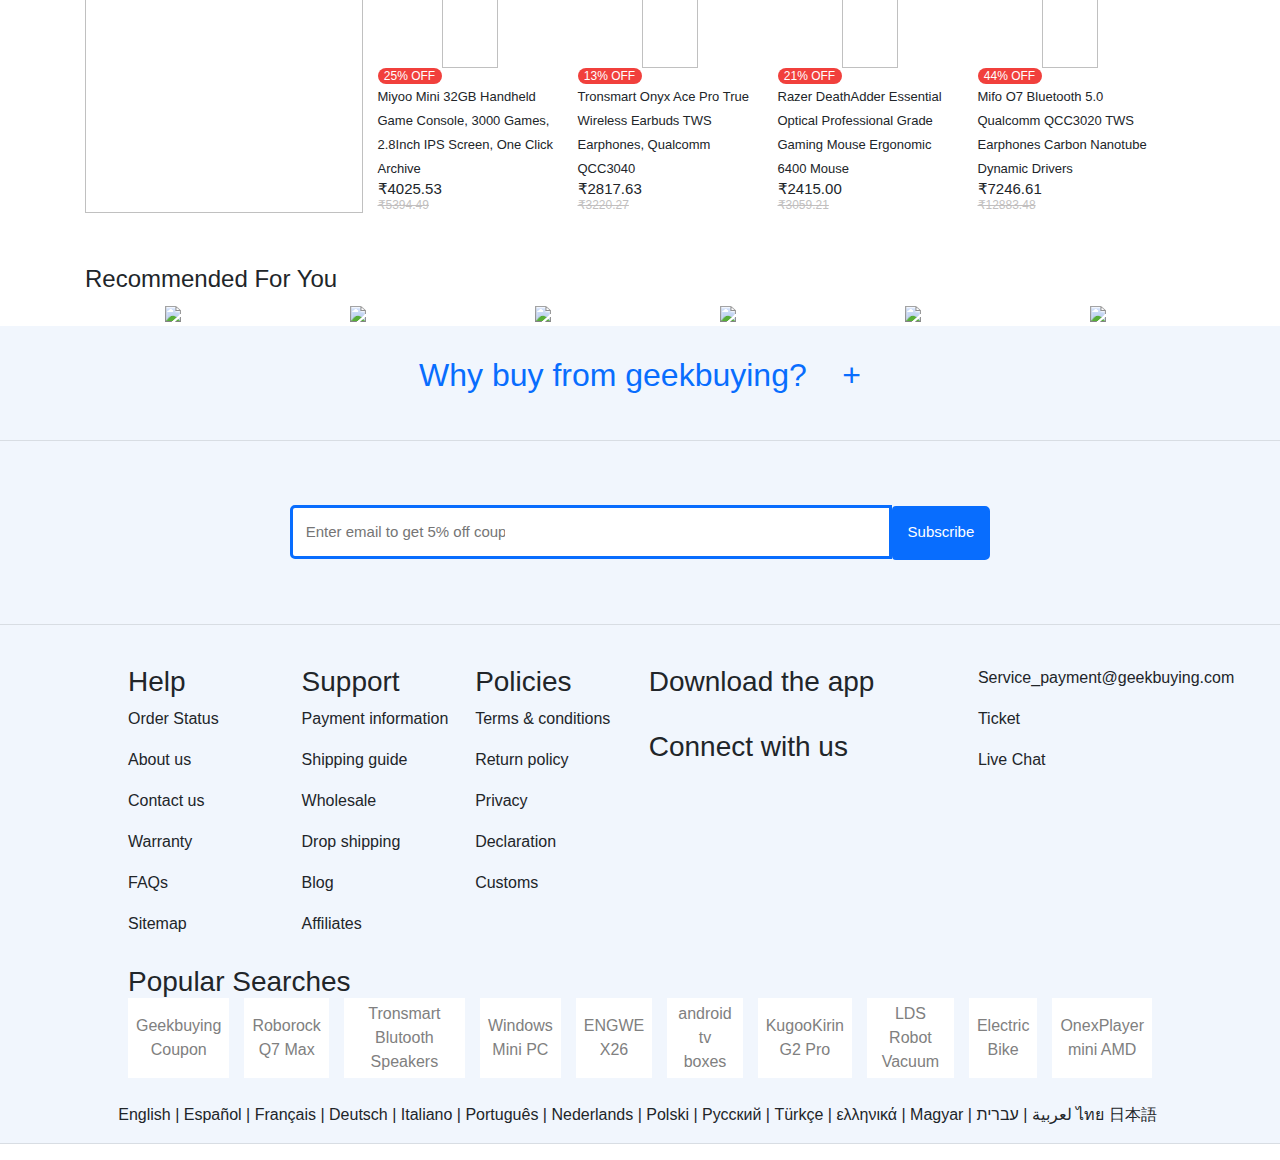
==== commit afcdcbdf: "Merge pull request #14 from starving-array/archie" ====
--- a/index.html
+++ b/index.html
@@ -11,10 +11,758 @@
       rel="stylesheet"
       href="https://cdnjs.cloudflare.com/ajax/libs/twitter-bootstrap/4.5.2/css/bootstrap.min.css"
     />
-    <link rel="stylesheet" href="/assets/css/styles.css" />
+    <link rel="stylesheet" href="./assets/css/styles.css" />
+    <link rel="stylesheet" href="./variable/allProduct/navbar.css" />
+    <script
+      src="https://kit.fontawesome.com/24c494a6b6.js"
+      crossorigin="anonymous"
+    ></script>
+    <link rel="stylesheet" href="./footer/footer.css" />
+    <style>
+      #navbar h3 {
+        font-size: 1.1rem;
+        font-weight: bold;
+        font-family: system-ui, -apple-system, BlinkMacSystemFont, "Segoe UI",
+          Roboto, Oxygen, Ubuntu, Cantarell, "Open Sans", "Helvetica Neue",
+          sans-serif;
+      }
+    </style>
   </head>
 
   <body>
+    <!-- nav start ========================================== -->
+    <div id="navbar">
+      <div id="topOfTheNav">
+        <div id="saveBigWithApp">
+          <img src="./variable/allProduct/images/mobile.png" alt="" />
+          <span>Save BIG with our app!</span>
+          <img src="./variable/allProduct/images/expandDown.png" alt="" />
+
+          <!-- // drop down  -->
+          <div id="saveBigWithAppDropDown">
+            <span
+              >Get exclusive app deals and discounts, download our app &
+              SAVE</span
+            >
+            <div>
+              <div>
+                <img
+                  src="https://content1.geekbuying.com/V1.4/en/images/index_images/android_app.png"
+                  alt=""
+                />
+              </div>
+              <div>
+                <img
+                  src="https://content1.geekbuying.com/V1.4/en/images/index_images/gallery.jpg"
+                  alt=""
+                /><img
+                  src="https://content1.geekbuying.com/V1.4/en/images/index_images/app_store.jpg"
+                  alt=""
+                /><img
+                  src="https://content1.geekbuying.com/V1.4/en/images/index_images/google_play.jpg"
+                  alt=""
+                />
+              </div>
+            </div>
+            <span>Go to mobile site</span>
+          </div>
+        </div>
+
+        <div id="language">
+          <span>Language</span>
+          <img src="./variable/allProduct/images/expandDown.png" alt="" />
+
+          <!-- drop down language  -->
+          <div id="langdropdown">
+            <span>English</span>
+            <span>Bengali</span>
+            <span>Hindi</span>
+            <span>Arbic</span>
+            <span>Germany</span>
+            <span>Hibru</span>
+            <span>spaanish</span>
+            <span>french</span>
+            <span>Japanise</span>
+            <span>Chineese</span>
+            <span>spaanish</span>
+            <span>french</span>
+            <span>Japanise</span>
+            <span>Chineese</span>
+          </div>
+        </div>
+        <div id="supportCenter">
+          <span>Support Center</span>
+          <img src="./variable/allProduct/images/expandDown.png" alt="" />
+
+          <!-- drop down  -->
+          <div id="supportDropDown">
+            <div>
+              <img src="./variable/allProduct/images/chat.png" alt="" />
+              <span>Live Chat</span>
+            </div>
+            <div>
+              <img src="./variable/allProduct/images/coupon.png" alt="" />
+              <span>Ticket</span>
+            </div>
+            <div>
+              <img
+                src="./variable/allProduct/images/question (1).png"
+                alt=""
+              /><span>Help Center</span>
+            </div>
+          </div>
+        </div>
+      </div>
+
+      <div id="middleOfTheNav">
+        <div id="middleOfTheNavIn">
+          <div id="logoNav">
+            <!-- // redirect index page  -->
+            <img src="./variable/allProduct/images/geek_logo.png" alt="" />
+          </div>
+
+          <div id="searchBar">
+            <!-- drop down  -->
+
+            <div id="allCatNavDropDown">
+              <span id="allCatTitleMiddle">All Catagories</span>
+              <!-- catagories  -->
+              <div id="allcatDropDownDown">
+                <div id="allCatLeft">
+                  <span>All Catagories</span>
+                  <span class="allCatDropDownOptions" id="smartHomeandgarden"
+                    >Smart Home & Garden</span
+                  >
+                  <span class="allCatDropDownOptions" id="phoneAndAccessories"
+                    >Phones & Accessories</span
+                  >
+                  <span
+                    class="allCatDropDownOptions"
+                    id="computerTabletsAccessories"
+                    >Computers, Tablets & Accessories</span
+                  >
+                  <span class="allCatDropDownOptions" id="wearableDevices"
+                    >Wearable Devices</span
+                  >
+                  <span
+                    class="allCatDropDownOptions"
+                    id="automobilesAndMotorcycle"
+                    >Automobiles & Motorcycles</span
+                  >
+                </div>
+                <div id="allCatRight">
+                  <span class="allCatDropDownOptions" id="sportsAndOutdoor"
+                    >Sports & Outdoors</span
+                  >
+                  <span class="allCatDropDownOptions" id="consumerElectronics"
+                    >Consumer Electronics</span
+                  >
+                  <span class="allCatDropDownOptions" id="tvBoxesAndMiniPc"
+                    >TV Boxes & Mini PCs</span
+                  >
+                  <span class="allCatDropDownOptions" id="toysAndHobbies"
+                    >Toys & Hobbies</span
+                  >
+                  <span class="allCatDropDownOptions" id="securitySystems"
+                    >Security Systems</span
+                  >
+                  <span class="allCatDropDownOptions" id="fashion"
+                    >Fashion</span
+                  >
+                </div>
+              </div>
+              <img src="./variable/allProduct/images/down-arrow.png" alt="" />
+            </div>
+
+            <span class="br">|</span>
+            <input
+              type="search"
+              id="searchNav"
+              placeholder="Search by keywords"
+            />
+
+            <div id="searchDwonPop">
+              <!-- search scroll result  -->
+            </div>
+
+            <img src="./variable/allProduct/images/searchB.png" alt="" />
+          </div>
+
+          <div id="signbarNav">
+            <div id="shipToNab">
+              <span>Ship to</span>
+              <div id="shipToNavdown">
+                <!-- // flag image here on nav display  -->
+                <img src="" alt="" id="shipToNavImg" />
+
+                <span>/</span>
+
+                <!-- nav display currency code  -->
+                <span id="shipToNavCurrency"></span>
+                <img
+                  src="./variable/allProduct/images/down-arrow white.png"
+                  alt=""
+                />
+
+                <!-- / drop down  -->
+                <div id="currencyDropDown">
+                  <h3>Select Regional Settings</h3>
+                  <span>Ship to</span>
+
+                  <div id="shipToNavOptionMain">
+                    <!-- show in the inside dropdown  -->
+                    <div id="shipToUpdateText">
+                      <img src="" alt="" id="countryShipTo" />
+                      <span id="shipTOCountry"></span>
+                    </div>
+                    <img
+                      src="./variable/allProduct/images/expandDownBlack.png"
+                      alt=""
+                    />
+
+                    <!-- // js here  -->
+                    <div id="shipToDropDown"></div>
+                  </div>
+
+                  <span>Currency</span>
+                  <div id="currencyToNavMain">
+                    <div id="currencyNavIn">
+                      <span id="currencyNavInSymbolSpan"></span>
+                      <span id="currencyNavInCodeSpan"></span>
+                    </div>
+                    <img
+                      src="./variable/allProduct/images/expandDownBlack.png"
+                      alt=""
+                    />
+
+                    <!-- // js here  -->
+                    <div id="currencyNavDropIn">
+                      <div id="currencyNavleftIn"></div>
+                      <hr />
+                      <div id="currencyNavRightIn"></div>
+                    </div>
+                  </div>
+                </div>
+              </div>
+            </div>
+
+            <div id="signInUpNav">
+              <img src="./variable/allProduct/images/userP.png" alt="" />
+              <span>Sign in</span>
+
+              <!-- drop down  -->
+              <div id="signInDropDownNav">
+                <span>Welcome to Geekbuying</span>
+                <span id="signUpRed">
+                  <a href="/signinandsignup/signup.html"> Join </a> </span
+                ><span id="signInRed">
+                  <a href="/signinandsignup/signin.html"> Sign In </a>
+                </span>
+              </div>
+            </div>
+            <div id="AddToCartOnNav">
+              <img src="./variable/allProduct/images/cart.png" alt="" />
+              <span id="cartCount">0</span>
+              <div id="indivCartNav"></div>
+            </div>
+            <!-- // wishlist  -->
+
+            <!-- <div id="addToFavouriteNav"> -->
+            <!-- <img src="./variable/allProduct/images/list.png" alt="" /> -->
+            <!-- <span id="wishlistCountNav">0</span> -->
+
+            <!-- drop down  -->
+            <!-- <div id="wishlistDropDownNav"></div> -->
+            <!-- </div> -->
+          </div>
+        </div>
+      </div>
+      <div id="tailOfTheNav">
+        <!-- <div id="tailOfNavIn"></div> -->
+        <div id="catagoriesNavTailDiv">
+          <img src="./variable/allProduct/images/menu.png" alt="" />
+          <h3>Catagories</h3>
+
+          <!-- // big drop down  -->
+          <div id="catagoriesNavTailDropDown">
+            <!-- // hover over  -->
+            <div id="localwarehouseNav">
+              <span>Local Warehouses</span>
+              <!-- side hide menu  -->
+              <div id="localwarehouseOptions" class="parentside">
+                <div class="child1">
+                  <div>
+                    <h4>EU Warehouse</h4>
+                    <span>EU Deals</span>
+                  </div>
+                  <div>
+                    <h4>DE Warehouse</h4>
+                    <span>DE Deals</span>
+                  </div>
+                  <div>
+                    <h4>PL Warehouse</h4>
+                    <span>PL Deals</span>
+                  </div>
+                  <div>
+                    <h4>ES Warehouse</h4>
+                    <span>ES Deals</span>
+                  </div>
+                  <div>
+                    <h4>IT Warehouse</h4>
+                    <span>IT Deals</span>
+                  </div>
+                  <div>
+                    <h4>CZ Warehouse</h4>
+                    <span></span>
+                  </div>
+                  <div>
+                    <h4>EU-3 Warehouse</h4>
+                    <span></span>
+                  </div>
+                  <div>
+                    <h4>UK Warehouse</h4>
+                    <span>UK Deals</span>
+                  </div>
+                </div>
+
+                <div class="child2">
+                  <div>
+                    <h4>USA Warehouse</h4>
+                    <span>USA Details</span>
+                  </div>
+                </div>
+                <div class="child3">
+                  <div id="localWarehouseCHildImage">
+                    <img
+                      src="./variable/allProduct/images/category-1301-6ETJOmbg.jpg"
+                      alt=""
+                    />
+                  </div>
+                </div>
+              </div>
+            </div>
+            <div id="sportsHoverNav">
+              <span>Sports & Outdoors</span>
+              <div class="parentside" id="sportsHoverInsideNav">
+                <div class="child1">
+                  <h4>E-Bikes, Scooters & Wheels</h4>
+                  <span>Bikes</span>
+                  <span>Electric Scooters</span>
+                  <span>Electric Skateboards</span>
+                  <span>Asscessories</span>
+
+                  <h4>Exercise</h4>
+                  <span>Fitness & Body Building</span>
+                  <span>Water Sports</span>
+                  <span>Yoga & Pilates</span>
+                  <span>Weightlifting</span>
+                  <span>Cardio</span>
+                  <span>Indoor Games</span>
+
+                  <h4>Cycling</h4>
+                  <span>Bike Computers</span>
+                  <span>Bike Bags</span>
+                  <span>Bike Tools</span>
+                  <span>Bike Lights</span>
+                  <span>Cycling Apparels</span>
+                  <span>Other Accessories</span>
+                </div>
+                <div class="child2">
+                  <h4>Camping & Hiking</h4>
+                  <span>Luggage & Bags</span>
+                  <span>Tent & Hammock</span>
+                  <span>Travel Supplies</span>
+                  <span>Knives & Multi Tools</span>
+
+                  <h4>Outdoor Generators</h4>
+                  <h4>Flashlight & Torch</h4>
+                  <h4>Outdoor Sports Cameras</h4>
+                  <h4>Hunting & Shooting</h4>
+                  <h4>Outdoor Recreation</h4>
+                  <h4>Outdoor Apparels</h4>
+                  <h4>Athletics</h4>
+                </div>
+
+                <div class="child3">
+                  <div id="sportsNavImg">
+                    <img
+                      src="./variable/allProduct/images/category-1241-6g70jAZ2.jpg"
+                      alt=""
+                    />
+                  </div>
+                </div>
+              </div>
+            </div>
+            <div id="smartHomeandgardenNavParent">
+              <span>Smart Home & Garden</span>
+              <div id="smartHomeGardenchildNav" class="parentside">
+                <div class="child1">
+                  <h4>Smart Home</h4>
+                  <span>Robot Vacuum Cleaners</span>
+                  <span>Cordless Vacuum Cleaners</span>
+                  <span>Fitness</span>
+                  <span>Smart Sockets & Switches</span>
+                  <span>Smart Lights</span>
+                  <span>Xiaomi Smart Gadgets</span>
+                  <span>Air Purifier</span>
+                  <span>Others</span>
+
+                  <h4>Kitchen & Dining</h4>
+                  <span>Kitchen Appliances</span>
+                  <span>Cookware</span>
+                  <span>Bakeware</span>
+                  <span>Tableware</span>
+                  <span>Barware</span>
+                  <span>Kitchen Tools & Gadgets</span>
+                  <span>Others</span>
+
+                  <h4>Household Appliances</h4>
+                </div>
+
+                <div class="child2">
+                  <h4>Furniture</h4>
+                  <span>Outdoor Furniture</span>
+                  <span>Tables</span>
+                  <span>Chairs</span>
+                  <span>Beds & Asscessories</span>
+                  <span>Cabinets & Storage</span>
+                  <span>Shelving</span>
+                  <span>Entertainment Centers & TV Stands</span>
+                  <span>Furniture Sets</span>
+
+                  <h4>Patio, Lawn & Garden</h4>
+                  <span>Pots & Planters</span>
+                  <span>Watering & Irrigation</span>
+                  <span>Mowers & Outdoor Power Tools</span>
+                  <span>Other Garden Supplies</span>
+
+                  <h4>Health & Beauty</h4>
+                  <span>Personal Care</span>
+                  <span>Health Care</span>
+                  <span>Massage & Relaxation</span>
+                </div>
+
+                <div class="child3">
+                  <h4>Home Decors</h4>
+                  <span>Rugs</span>
+                  <span>Door Mats</span>
+                  <span>Window Treatments</span>
+                  <span>Mirrors</span>
+                  <span>Artificial Flora</span>
+
+                  <h4>Household Supplies</h4>
+                  <span>Storage & Organization</span>
+                  <span>Household Cleaning Supplies</span>
+
+                  <h4>Lighting</h4>
+                  <h4>Tools & Home Improvement</h4>
+                  <h4>Office Supplies</h4>
+                  <h4>Pet Supplies</h4>
+                  <h4>Bathroom Supplies</h4>
+                </div>
+              </div>
+            </div>
+            <div id="consumerElectronicsNavSlide">
+              <span>Consumer Electronics</span>
+              <div id="consumersElectronicsInNav" class="parentside">
+                <div class="child1">
+                  <h4>3D Printers & Accessories</h4>
+                  <span>FDM 3D Printers</span>
+                  <span>SLA 3D Printers</span>
+                  <span>3D Printer Accessories</span>
+
+                  <h4>Laser Engravers & Cutters</h4>
+                  <span>Desktop Laser Engravers</span>
+
+                  <h4>Bluetooth Speakers</h4>
+                  <span>Wireless & Bluetooth Speakers</span>
+                  <span>Outdoor Speakers</span>
+                  <span>Accessories</span>
+
+                  <h4>Laser Engravers & Cutters</h4>
+                  <h4>Headphones & Earphones</h4>
+                  <span>Earbud Headphones</span>
+                  <span>On-ear & Over-ear Headphones</span>
+                  <span>Sports & Fitness Headphones</span>
+                  <span>Headphone Accessories</span>
+
+                  <h4>Projectors</h4>
+                </div>
+
+                <div class="child2">
+                  <h4>Video Games Accessories</h4>
+                  <span>Handheld Game Consoles</span>
+                  <span>PC Gaming Controllers</span>
+                  <span>Retro Gaming</span>
+                  <span>PlayStation</span>
+                  <span>Nintendo</span>
+                  <span>Other Game Accessories</span>
+
+                  <h4>Professional Instruments & Tools</h4>
+                  <span>Measurements & Analysis Instruments</span>
+                  <span>Maintenance & Repair Tools</span>
+
+                  <h4>Memory Card</h4>
+                  <h4>Cameras & Optics</h4>
+                  <h4>Power Banks & Chargers</h4>
+                  <h4>Audio & Video Accessories</h4>
+                </div>
+
+                <div class="child3">
+                  <div id="consumersImgNavIn">
+                    <img
+                      src="./variable/allProduct/images/consumerElectronics.jpg"
+                      alt=""
+                    />
+                  </div>
+                </div>
+              </div>
+            </div>
+            <div id="tvBoxMiniPcNavInSlide">
+              <span>TV Boxes & Mini PCs</span>
+              <div id="tvboxMiniPcNavIn" class="parentside">
+                <div class="child1">
+                  <h4>Windows Mini PCs</h4>
+                  <h4>Android TV Boxes</h4>
+                  <h4>Android TV Sticks</h4>
+                  <h4>Barebone Mini PC</h4>
+                  <h4>MINI PC Accessories & Gadgets</h4>
+                  <h4>Bundle & Discount Zone</h4>
+                </div>
+                <div class="child3">
+                  <div id="tcBoxMiniPcNavImg">
+                    <img
+                      src="./variable/allProduct/images/tvMiniBox.jpg"
+                      alt=""
+                    />
+                  </div>
+                </div>
+              </div>
+            </div>
+            <div id="computerTabletnavSlideIn">
+              <span>Computers, Tablets & Accessories</span>
+              <div id="computerTabletNavSlideParent" class="parentside">
+                <div class="child1">
+                  <h4>Laptops</h4>
+                  <span>Ultrabooks</span>
+                  <span>Gaming Laptops</span>
+                  <h4>Tablets</h4>
+                  <span>Android Tablets</span>
+                  <span>Windows Tablets</span>
+                  <h4>Laptop Accessories</h4>
+                  <h4>Computer Components</h4>
+                  <span>DIY PC</span>
+                  <span>SSD & HDD Enclosures</span>
+                  <span>PC Power Supplies</span>
+                  <span>Fan & Cooling</span>
+                  <span>Monitors</span>
+                  <h4>Graphic Tablets</h4>
+                  <h4>USB Gadgets</h4>
+                </div>
+                <div class="child2">
+                  <h4>Keyboard & Mouse</h4>
+                  <span>Wireless Keyboards</span>
+                  <span>Wired Keyboards</span>
+                  <span>Wireless Mouse</span>
+                  <span>Wired Mouse</span>
+                  <span>Keyboard and Mice Kit</span>
+                  <h4>Tronsmart Chargers</h4>
+                  <span>Tronsmart Wall Chargers</span>
+                  <span>Tronsmart Cables</span>
+                  <h4>Networking</h4>
+                  <h4>Other Accessories</h4>
+                  <span>Webcams</span>
+                  <span>Adapters</span>
+                  <span>Cables</span>
+                </div>
+
+                <div class="child3">
+                  <div id="computertabletnavImageIn">
+                    <img
+                      src="./variable/allProduct/images/computerTablet.jpg"
+                      alt=""
+                    />
+                  </div>
+                </div>
+              </div>
+            </div>
+            <div id="toysHobbiesNavInSlide">
+              <span>Toys & Hobbies</span>
+              <div id="toysHobbiesNavInParentSlide" class="parentside">
+                <div class="child1">
+                  <h4>RC Drones</h4>
+                  <span>RC Quadcopters</span>
+                  <span>FPV Racing Drone</span>
+                  <span>RC Airplanes</span>
+                  <span>RC Helicopters</span>
+                  <h4>RC Vehicles</h4>
+                  <span>RC Cars</span>
+                  <span>RC Boats</span>
+                  <h4>FPV System</h4>
+                  <h4>RC Parts</h4>
+                  <span>RC Boat Parts</span>
+                  <span>RC Car Parts</span>
+                  <span>RC Quadcopter Parts</span>
+                  <span>Multi Rotor Parts</span>
+                  <h4>RC Robot</h4>
+                  <h4>Building Sets & Blocks</h4>
+                </div>
+                <div class="child2">
+                  <h4>Musical Instruments & Hobbies</h4>
+                  <span>Strings</span>
+                  <span>Drums & Percussion</span>
+                  <span>Other Musical Instruments</span>
+                  <span>Other Hobbies</span>
+                  <h4>Outdoor Play Equipment</h4>
+                  <span>Swing Sets & Playsets</span>
+                  <span>Trampolines</span>
+                  <span>Kids' Playhouses</span>
+                  <h4>Toys</h4>
+                  <span>Dolls, Playsets & Toy Figures</span>
+                  <span>Puzzle Toys</span>
+                  <span>Holidays & Party</span>
+                </div>
+                <div class="child3">
+                  <div id="toysHobbiesnavImage">
+                    <img
+                      src="./variable/allProduct/images/toysHobbies.jpg"
+                      alt=""
+                    />
+                  </div>
+                </div>
+              </div>
+            </div>
+            <div id="phoneAccessoriesNavSlide">
+              <span>Phones & Accessories</span>
+              <div id="phoneAccessoriesNavParent" class="parentside">
+                <div class="child1">
+                  <h4>Cell Phones</h4>
+                  <span>5G Smartphones</span>
+                  <span>4G Smartphones</span>
+                  <h4>Phone Accessories</h4>
+                  <span>Screen Protectors</span>
+                  <span>Cases & Covers</span>
+                  <h4>Apple Accessories</h4>
+                </div>
+                <div class="child3">
+                  <div id="phoneAccesorriesNavImage">
+                    <img
+                      src="./variable/allProduct/images/phoneAccesorries.jpg"
+                      alt=""
+                    />
+                  </div>
+                </div>
+              </div>
+            </div>
+            <div id="autoMobileNavSlide">
+              <span>Automobiles & Motorcycles</span>
+              <div id="automibileNavParentIn" class="parentside">
+                <div class="child1">
+                  <h4>Car DVRs</h4>
+                  <h4>Car Alarm & Security</h4>
+                  <h4>Car Lights</h4>
+                  <span>Car LED Blubs</span>
+                  <span>HID Xerion Lights</span>
+                  <h4>Car Chargers</h4>
+                  <h4>Car Decorations</h4>
+                  <h4>Car Repair & Maintenance</h4>
+                  <h4>Car Parts & Gadgets</h4>
+                </div>
+                <div class="child3">
+                  <div id="automobilePartImage">
+                    <img
+                      src="./variable/allProduct/images/automobilePart.jpg"
+                      alt=""
+                    />
+                  </div>
+                </div>
+              </div>
+            </div>
+            <div id="wearableDevicenavSlide">
+              <span>Wearable Devices</span>
+              <div id="wearableDeviceNaveParentSlide" class="parentside">
+                <div class="child1">
+                  <h4>Smart Watches</h4>
+                  <h4>Smart Bracelets</h4>
+                  <h4>Wearables Accessories</h4>
+                </div>
+                <div class="child3">
+                  <div id="wearableDeviceNavImage">
+                    <img
+                      src="./variable/allProduct/images/wearablesDevice.jpg"
+                      alt=""
+                    />
+                  </div>
+                </div>
+              </div>
+            </div>
+            <div id="securityCheckNavSlide">
+              <span>Security Systems</span>
+              <div id="securityCheckNavParentIn" class="parentside">
+                <div class="child1">
+                  <h4>Security Cameras</h4>
+                  <span>IP Cameras</span>
+                  <h4>Surveillance DVR Systems</h4>
+                  <span>NVR Kits</span>
+                  <h4>Access Control Systems</h4>
+                  <span>Access Controller & Key</span>
+                  <span>Video Door Phones</span>
+                  <h4>Security System Accessories</h4>
+                </div>
+                <div class="child3">
+                  <div id="securityCheckNavImage">
+                    <img
+                      src="./variable/allProduct/images/securitySystem.jpg"
+                      alt=""
+                    />
+                  </div>
+                </div>
+              </div>
+            </div>
+            <div id="fashionNavSlide">
+              <span>Fashion</span>
+              <div id="fashionNavParentIn" class="parentside">
+                <div class="child1">
+                  <h4>Watches</h4>
+                  <span>Pocket Watches</span>
+                  <span>Women's Watches</span>
+                  <h4>Jewelry</h4>
+                  <span>Rings</span>
+                  <span>Earrings</span>
+                  <span>Necklaces & Pendants</span>
+                  <span>Others</span>
+                  <h4>Clothing</h4>
+                  <span>Uniforms</span>
+                  <span>Suits</span>
+                  <span>Shirts & Tops</span>
+                  <span>Others</span>
+                  <h4>Bags & Shoes</h4>
+                  <span>Shoes</span>
+                  <span>Handbags, Wallets & cases</span>
+                </div>
+                <div class="child3">
+                  <div id="fashionNavImage">
+                    <img
+                      src="./variable/allProduct/images/fashionImage.jpg"
+                      alt=""
+                    />
+                  </div>
+                </div>
+              </div>
+            </div>
+          </div>
+        </div>
+        <h3><a href="./variable/allProduct/allProduct.html">New</a></h3>
+        <h3><a href="./variable/allProduct/allProduct.html">Bestselling</a></h3>
+        <h3><a href="">Brand</a></h3>
+        <h3><a href="">Clearance</a></h3>
+        <h3><a href="">Deals</a></h3>
+        <h3><a href="">Coupon</a></h3>
+        <h3><a href="./footer/product.html">App Only</a></h3>
+      </div>
+    </div>
+    <!-- nav end ========================================== -->
+
     <div class="container dora">
       <div
         style="
@@ -2122,6 +2870,14 @@
     </div>
     <script src="https://cdnjs.cloudflare.com/ajax/libs/jquery/3.5.1/jquery.min.js"></script>
     <script src="https://cdnjs.cloudflare.com/ajax/libs/twitter-bootstrap/4.5.2/js/bootstrap.bundle.min.js"></script>
+    <div id="outer_box"></div>
   </body>
 </html>
-<script src="assets/scripts/script.js"></script>
+<script src="./assets/scripts/script.js"></script>
+<script src="./footer/footerImport.js" type="module"></script>
+<script src="./variable/allProduct/masterData/masterDataAllProduct.js"></script>
+<script src="./variable/allProduct/script/display.js"></script>
+<script src="./variable/allProduct/script/currencyData.js"></script>
+<script src="./variable/allProduct/script/navbarSearch.js"></script>
+
+<script></script>
--- a/variable/allProduct/navbar.css
+++ b/variable/allProduct/navbar.css
@@ -0,0 +1,777 @@
+#navbar {
+  height: 10vh;
+  height: fit-content;
+  background-color: #1073fe;
+  color: white;
+  font-family: system-ui, -apple-system, BlinkMacSystemFont, "Segoe UI", Roboto,
+    Oxygen, Ubuntu, Cantarell, "Open Sans", "Helvetica Neue", sans-serif;
+}
+#logoNav{
+    cursor: pointer;
+}
+
+#topOfTheNav {
+  display: flex;
+  justify-content: end;
+  padding: 8px;
+  border: 2px solid #66a5fc;
+  border-top: 0px;
+  border-left: 0px;
+  border-right: 0px;
+}
+#topOfTheNav > div {
+  display: flex;
+  justify-content: space-between;
+  align-items: center;
+  cursor: pointer;
+  margin-right: 30px;
+  font-weight: bold;
+}
+#topOfTheNav > div > :nth-child(n) {
+  padding-left: 5px;
+}
+#topOfTheNav span {
+  opacity: 0.9;
+}
+#topOfTheNav img {
+  height: 20px;
+}
+
+/* // drop down ============================== */
+/* // drop down ============================== */
+#saveBigWithApp {
+  position: relative;
+}
+
+#saveBigWithAppDropDown {
+  display: none;
+  position: absolute;
+  height: fit-content;
+  background-color: white;
+  width: 300px;
+  top: 30px;
+  right: 0px;
+  border-radius: 10px;
+  color: black;
+  border: 10px solid transparent;
+  font-weight: normal;
+  z-index: 2;
+}
+#saveBigWithAppDropDown > div {
+  display: flex;
+  justify-content: space-around;
+}
+#saveBigWithAppDropDown > div img {
+  display: block;
+  /* width: 50%; */
+}
+#saveBigWithAppDropDown > div > :first-child img {
+  height: 120px;
+  margin-top: 10px;
+}
+#saveBigWithAppDropDown > div > :last-child img {
+  height: 40px;
+  padding: 5px;
+}
+
+#saveBigWithApp:hover #saveBigWithAppDropDown {
+  display: block;
+}
+
+#language {
+  position: relative;
+}
+
+#langdropdown {
+  position: absolute;
+  height: 300px;
+  width: 150px;
+  background-color: white;
+  top: 25px;
+  right: 0px;
+  display: none;
+  z-index: 2;
+  border-radius: 10px;
+  color: black;
+  font-weight: normal;
+  border: 10px solid transparent;
+  overflow-y: scroll;
+  overflow-x: hidden;
+  font-size: 1.1rem;
+}
+#language span:hover {
+  background-color: rgb(225, 225, 225);
+}
+
+#language:hover #langdropdown {
+  display: flex;
+  flex-direction: column;
+}
+
+/* // drop support  */
+#supportCenter {
+  position: relative;
+}
+
+#supportDropDown {
+  position: absolute;
+  height: fit-content;
+  width: 150px;
+  background-color: white;
+  top: 30px;
+  right: 0px;
+  display: none;
+  z-index: 2;
+  border-radius: 10px;
+  color: rgb(42, 42, 42);
+  font-weight: normal;
+  border: 15px solid transparent;
+  font-size: 1.1rem;
+}
+#supportDropDown > div {
+  display: flex;
+  align-items: center;
+  /* justify-content: center; */
+}
+#supportDropDown > div > :nth-child(n) {
+  opacity: 0.8;
+}
+#supportDropDown img {
+  margin-right: 10px;
+}
+
+#supportCenter:hover #supportDropDown {
+  display: block;
+}
+
+/* // top shelf end here==================================  */
+
+/* // middle nav  */
+#middleOfTheNav {
+  display: flex;
+  width: 100%;
+  border: 10px solid transparent;
+  align-items: center;
+}
+#middleOfTheNavIn {
+  display: flex;
+  width: 80%;
+  margin: auto;
+  justify-content: space-between;
+  align-items: center;
+}
+#middleOfTheNavIn img {
+  height: 30px;
+}
+#logoNav > img {
+  height: 60px;
+}
+
+/* // search bar  */
+
+#searchBar {
+  height: 50px;
+  width: 50%;
+  background-color: white;
+  display: flex;
+  align-items: center;
+  border-radius: 5px;
+  position: relative;
+}
+
+#searchBar img {
+  height: 30px;
+  margin-left: 10px;
+  cursor: pointer;
+}
+#searchNav {
+  width: 72%;
+  padding: 10px 20px;
+  font-size: 1rem;
+  outline: none;
+  border: none;
+}
+#searchDwonPop {
+  height: 450px;
+  width: 600px;
+  position: absolute;
+  left: 200px;
+  top: 52px;
+  overflow-y: scroll;
+  overflow-x: hidden;
+  z-index: 2;
+  background-color: white;
+  border:25px solid transparent;
+  display: none;
+}
+#searchBar:hover #searchDwonPop {
+  display: block;
+}
+.br {
+  color: rgb(66, 65, 65);
+}
+#searchDwonPop>div{
+    display: flex;
+    color: black;
+    border: 20px solid transparent;
+    box-shadow: #a8caf9 0px 1px 8px 1px;
+
+}
+#searchDwonPop img{
+    height: 60px;
+}
+#searchDwonPop span+span{
+    font-size: 1.1rem;
+    font-weight: bold;
+    letter-spacing: 1.5px;
+    color: rgb(98, 97, 97);
+    margin-top: 5px;
+}
+#searchDwonPop>div>div{
+    display: grid;
+    grid-template-columns: 1fr;
+    border: 10px solid transparent;
+}
+
+#allCatNavDropDown {
+  color: rgb(66, 65, 65);
+  position: relative;
+  width: 200px;
+  display: flex;
+  align-items: center;
+}
+
+#allCatTitleMiddle {
+  font-size: 0.7rem;
+  color: rgb(92, 92, 92);
+}
+#allCatNavDropDown img {
+  height: 10px;
+  padding-left: 5px;
+  opacity: 0.8;
+}
+
+#allCatNavDropDown:hover #allcatDropDownDown {
+  display: grid;
+}
+#allcatDropDownDown {
+  display: none;
+  width: 500px;
+  /* height: 500px; */
+  position: absolute;
+  top: 30px;
+  background-color: white;
+  border: 15px solid transparent;
+  grid-template-columns: repeat(2, 1fr);
+  z-index: 2;
+  border-radius: 2px;
+}
+#allCatNavDropDown > span {
+  padding-left: 15px;
+  font-size: 1.1rem;
+}
+.allCatDropDownOptions:hover {
+  background-color: rgb(242, 242, 242);
+  border-left: 2px;
+  border: 5px solid #1073fe;
+  border-top: 0px;
+  border-bottom: 0px;
+  border-right: 0px;
+  border-color: #1073fe;
+}
+
+#allcatDropDownDown > div {
+  display: grid;
+  grid-template-columns: 1fr;
+  grid-gap: 10px;
+  border: 15px solid transparent;
+  cursor: pointer;
+}
+
+#signbarNav {
+  width: 20%;
+  display: flex;
+  justify-content: space-around;
+  align-items: center;
+}
+
+#shipToNavdown {
+  display: flex;
+  position: relative;
+}
+
+#currencyDropDown {
+  height: 250px;
+  width: 350px;
+  background-color: white;
+  border-radius: 10px;
+  position: absolute;
+  top: 22px;
+  right: 0px;
+  z-index: 2;
+  display: none;
+  color: black;
+  border: 30px solid transparent;
+}
+#currencyDropDown > h3 {
+  font-size: 1.2rem;
+  color: black;
+}
+#currencyDropDown > span {
+  color: grey;
+  font-size: 1.1rem;
+}
+
+#shipToNavdown:hover #currencyDropDown {
+  display: grid;
+  grid-gap: 5px;
+}
+
+#signInUpNav {
+  position: relative;
+}
+
+#signInUpNav:hover #signInDropDownNav {
+  display: grid;
+}
+
+#signInDropDownNav {
+  height: 200px;
+  width: 300px;
+  position: absolute;
+  right: -100px;
+  top: 40px;
+  background-color: white;
+  z-index: 2;
+  border-radius: 10px;
+  display: none;
+  grid-template-columns: 70%;
+  grid-template-rows: 20% 30% 30%;
+  justify-content: center;
+  grid-gap: 10px;
+  color: black;
+}
+#signInDropDownNav > :first-child {
+  font-size: 1rem;
+  padding: 10px;
+}
+#signInDropDownNav span + span {
+  /* display: block;/ */
+  background-color: #1073fe;
+  color: white;
+  display: flex;
+  align-items: center;
+  font-size: 1.3rem;
+  justify-content: center;
+  cursor: pointer;
+  border-radius: 10px;
+  border: 1px solid #1073fe;
+}
+/* #signInDropDownNav span + span:hover {
+  color: #1073fe;
+  background-color: transparent;
+} */
+
+#signInDropDownNav span + span + span {
+  color: #1073fe;
+  background-color: transparent;
+}
+/* #signInDropDownNav span + span + span:hover {
+  background-color: #1073fe;
+  color: white;
+} */
+#signInDropDownNav span a{
+  color:  white;
+  text-decoration: none;
+}
+#signInDropDownNav span+span+span a{
+  color:  #1073fe;
+}
+
+
+/* // cart button navbar  */
+
+#AddToCartOnNav {
+  position: relative;
+  cursor: pointer;
+}
+
+/* #AddToCartOnNav:hover #indivCartNav {
+  display: block;
+} */
+
+#indivCartNav {
+  height: 300px;
+  width: 350px;
+  background-color: white;
+  position: absolute;
+  top: 40px;
+  right: -20px;
+  border-radius: 10px;
+  display: none;
+  z-index: 2;
+}
+
+#cartCount {
+  position: absolute;
+  top: -10px;
+  right: -10px;
+  background-color: red;
+  font-weight: bold;
+  padding: 2px 8px;
+  border-radius: 100%;
+  font-size: 1rem;
+}
+
+#addToFavouriteNav {
+  position: relative;
+}
+
+#wishlistCountNav {
+  position: absolute;
+  top: -10px;
+  right: -10px;
+  background-color: red;
+  font-weight: bold;
+  padding: 2px 8px;
+  border-radius: 100%;
+  font-size: 1rem;
+}
+
+#addToFavouriteNav:hover #wishlistDropDownNav {
+  display: block;
+}
+
+#wishlistDropDownNav {
+  height: 300px;
+  width: 350px;
+  background-color: white;
+  position: absolute;
+  top: 40px;
+  right: -20px;
+  border-radius: 10px;
+  display: none;
+  z-index: 2;
+}
+
+/* // tail nav  */
+
+#tailOfTheNav {
+  display: flex;
+  width: 80%;
+  /* justify-content: space-around; */
+  align-items: center;
+  font-size: 0.9rem;
+  font-weight: bold;
+  margin: auto;
+  /* position: relative; */
+}
+#tailOfTheNav > :nth-child(n) {
+  margin-right: 30px;
+  padding: 10px;
+}
+#catagoriesNavTailDiv {
+  position: relative;
+  border-radius: 5px;
+  background-color: #2a7ff7;
+}
+#catagoriesNavTailDiv > img {
+  height: 25px;
+  width: 25px;
+}
+#catagoriesNavTailDropDown {
+  height: max-content;
+  width: 300px;
+  background-color: white;
+  position: absolute;
+  top: 45px;
+  color: rgb(83, 82, 82);
+  font-weight: 100;
+  font-size: 1.1rem;
+  display: none;
+  font-family: Cambria, Cochin, Georgia, Times, "Times New Roman", serif;
+  /* font-weight: bold; */
+  z-index: 2;
+  border: 15px solid transparent;
+}
+#catagoriesNavTailDropDown > div {
+  border: 10px solid transparent;
+  cursor: pointer;
+}
+#catagoriesNavTailDropDown > div:hover {
+  background-color: rgb(232, 232, 232);
+}
+
+#catagoriesNavTailDiv:hover #catagoriesNavTailDropDown {
+  display: block;
+}
+#catagoriesNavTailDiv:focus-within #navbar{
+    background-color: grey;
+    z-index: 1;
+    opacity: .2;
+}
+
+#tailOfTheNav a {
+  text-decoration: none;
+  color: white;
+  cursor: pointer;
+}
+#catagoriesNavTailDiv {
+  display: flex;
+  align-items: center;
+}
+
+/* /// big menu sider  */
+
+.parentside {
+  height: 500px;
+  /* width: 600px; */
+  position: absolute;
+  top: 0px;
+  bottom: 0px;
+  left: 280px;
+  background-color: white;
+  z-index: 2;
+  display: grid;
+  grid-template-columns: repeat(3, auto);
+  display: none;
+}
+.parentside > div {
+  display: grid;
+  grid-template-columns: 1fr;
+  border: 15px solid transparent;
+}
+.child3,
+.child2,
+.child1 {
+  width: 300px;
+}
+/* // big slide hover  */
+.child3 {
+  position: relative;
+}
+
+#localwarehouseNav:hover #localwarehouseOptions {
+  display: grid;
+  z-index: 3;
+}
+#localwarehouseOptions img {
+  height: 350px;
+  position: absolute;
+  left: -10px;
+  bottom: -40px;
+}
+
+#sportsHoverNav:hover #sportsHoverInsideNav {
+  display: grid;
+  z-index: 3;
+}
+
+#sportsHoverInsideNav img {
+  height: 320px;
+  position: absolute;
+  bottom: -10px;
+  left: 20px;
+}
+#smartHomeandgardenNavParent:hover #smartHomeGardenchildNav {
+  display: grid;
+  z-index: 3;
+}
+
+#consumerElectronicsNavSlide:hover #consumersElectronicsInNav {
+  display: grid;
+  z-index: 3;
+}
+#consumersElectronicsInNav img {
+  height: 320px;
+  position: absolute;
+  bottom: -30px;
+  left: 20px;
+}
+#tvBoxMiniPcNavInSlide:hover #tvboxMiniPcNavIn {
+  display: grid;
+  z-index: 3;
+}
+#tvboxMiniPcNavIn img {
+  position: absolute;
+  height: 330px;
+  left: 0px;
+  bottom: 0px;
+}
+#computerTabletnavSlideIn:hover #computerTabletNavSlideParent {
+  display: grid;
+  z-index: 3;
+}
+#computerTabletNavSlideParent img {
+  position: absolute;
+  height: 330px;
+  bottom: -10px;
+  left: 0px;
+}
+
+#toysHobbiesNavInSlide:hover #toysHobbiesNavInParentSlide {
+  display: grid;
+  z-index: 3;
+}
+#toysHobbiesNavInParentSlide img {
+  position: absolute;
+  height: 340px;
+  bottom: -10px;
+  left: 0px;
+}
+#phoneAccessoriesNavSlide:hover #phoneAccessoriesNavParent {
+  display: grid;
+  z-index: 3;
+}
+#phoneAccessoriesNavParent img {
+  position: absolute;
+  height: 330px;
+  bottom: -10px;
+  left: 0px;
+}
+#autoMobileNavSlide:hover #automibileNavParentIn {
+  display: grid;
+  z-index: 3;
+}
+#automibileNavParentIn img {
+  position: absolute;
+  height: 330px;
+  left: 0px;
+  bottom: -20px;
+}
+#wearableDevicenavSlide:hover #wearableDeviceNaveParentSlide {
+  display: grid;
+  z-index: 3;
+}
+#wearableDeviceNaveParentSlide img {
+  position: absolute;
+  height: 330px;
+  left: 0px;
+  bottom: -20px;
+}
+#securityCheckNavSlide:hover #securityCheckNavParentIn {
+  display: grid;
+  z-index: 3;
+}
+#securityCheckNavParentIn img {
+  position: absolute;
+  height: 330px;
+  left: 0px;
+  bottom: -30px;
+}
+#fashionNavSlide:hover #fashionNavParentIn {
+  display: grid;
+  z-index: 3;
+}
+#fashionNavParentIn img {
+  position: absolute;
+  height: 330px;
+  left: 0px;
+  bottom: -30px;
+}
+
+/* // ship to   nav*/
+#shipToNavdown {
+  display: flex;
+  width: 70px;
+  align-items: center;
+  justify-content: space-around;
+}
+#shipToNavdown > img {
+  height: 12px;
+  margin-left: 8px;
+}
+#shipToNavOptionMain {
+  color: black;
+}
+#shipToNavOptionMain img {
+  width: 30px;
+  height: 20px;
+}
+
+#shipToNavOptionMain:hover #shipToDropDown {
+  display: block;
+}
+#shipToDropDown {
+  background-color: white;
+  width: 100%;
+  height: 300px;
+  overflow-y: scroll;
+  overflow-x: hidden;
+  position: absolute;
+  top: 60px;
+  display: none;
+  z-index: 2;
+  box-shadow: rgba(0, 0, 0, 0.05) 0px 6px 24px 0px,
+    rgba(0, 0, 0, 0.08) 0px 0px 0px 1px;
+}
+#shipToDropDown > div {
+  display: flex;
+  align-items: center;
+  border: 10px solid transparent;
+}
+#currencyDropDown {
+  border: 20px solid transparent;
+  grid-template-columns: 1fr;
+}
+#shipToNavOptionMain {
+  display: flex;
+  justify-content: space-between;
+  border: 1px solid rgb(192, 190, 190);
+  align-items: center;
+  position: relative;
+}
+#shipToUpdateText {
+  padding: 5px;
+  display: flex;
+}
+
+/* // currency  */
+#currencyToNavMain {
+  display: flex;
+  justify-content: space-between;
+  border: 1px solid rgb(192, 190, 190);
+  align-items: center;
+  position: relative;
+}
+
+#currencyToNavMain:hover #currencyNavDropIn {
+  display: flex;
+}
+#currencyNavDropIn {
+  display: none;
+  height: 200px;
+  overflow-y: scroll;
+  overflow-x: hidden;
+  width: 100%;
+  position: absolute;
+  top: 55px;
+  background-color: white;
+  justify-content: space-around;
+  border: 10px solid transparent;
+  z-index: 2;
+}
+
+#currencyNavDropIn > div > div {
+  display: flex;
+  width: 100%;
+  align-items: center;
+  justify-content: space-around;
+  margin: 10px;
+}
+#currencyNavDropIn > div > div:hover {
+  background-color: #a8caf9;
+}
+#shipToUpdateText,
+#currencyNavIn {
+  margin-left: 10px;
+}
+
+br {
+  color: gray;
+}
+
+
+#allProductBoxOuter{
+  cursor: pointer;
+}--- a/footer/footer.css
+++ b/footer/footer.css
@@ -0,0 +1,88 @@
+#outer_box {
+  /* border: 1px solid black; */
+  text-align: center;
+  background-color: #f1f6fd;
+ 
+}
+#footerH2 {
+  color: #086dfe;
+  /* padding-top: 35px; */
+  padding: 30px;
+}
+.inp {
+  padding: 1% 30% 1% 1%;
+  border: 3px solid #086dfe;
+  font-size: 15px;
+  border-top-left-radius: 5px;
+  border-bottom-left-radius: 5px;
+}
+br, hr{
+    color: rgb(227, 227, 227);
+}
+.btn {
+  padding: 1% 1% 1% 1%;
+  font-size: 15px;
+  background-color: #086dfe;
+  color: white;
+  border: 3px solid #086dfe;
+  border-top-right-radius: 5px;
+  border-bottom-right-radius: 5px;
+  cursor: pointer;
+}
+#inner_box {
+  width: 80%;
+  margin: auto;
+  /* border: 1px solid black; */
+  height: 300px;
+  display: flex;
+  text-align: left;
+  justify-content: space-around;
+}
+#inner_box > div {
+  width: 17%;
+  /* border: 1px solid red; */
+}
+p {
+  line-height: 15px;
+  cursor: pointer;
+  padding: 5px;
+  padding-left: 0px;
+}
+#inner_box > #inc {
+  width: 270px;
+  margin-right: 60px;
+}
+.qrimg {
+  display: flex;
+  gap: 10px;
+}
+.qrimg > div > img {
+  border-radius: 7px;
+}
+#share {
+  display: flex;
+  gap: 30px;
+  font-size: 20px;
+}
+#share > i {
+  cursor: pointer;
+}
+.popular {
+  margin-left: 5%;
+  display: flex;
+  gap: 15px;
+  margin-top: 10px;
+  width: 80%;
+  margin: auto;
+}
+
+.popularbtn {
+  cursor: pointer;
+  padding: 4px 8px;
+  color: grey;
+  border: none;
+  background-color: white;
+}
+.curs {
+  cursor: pointer;
+}
